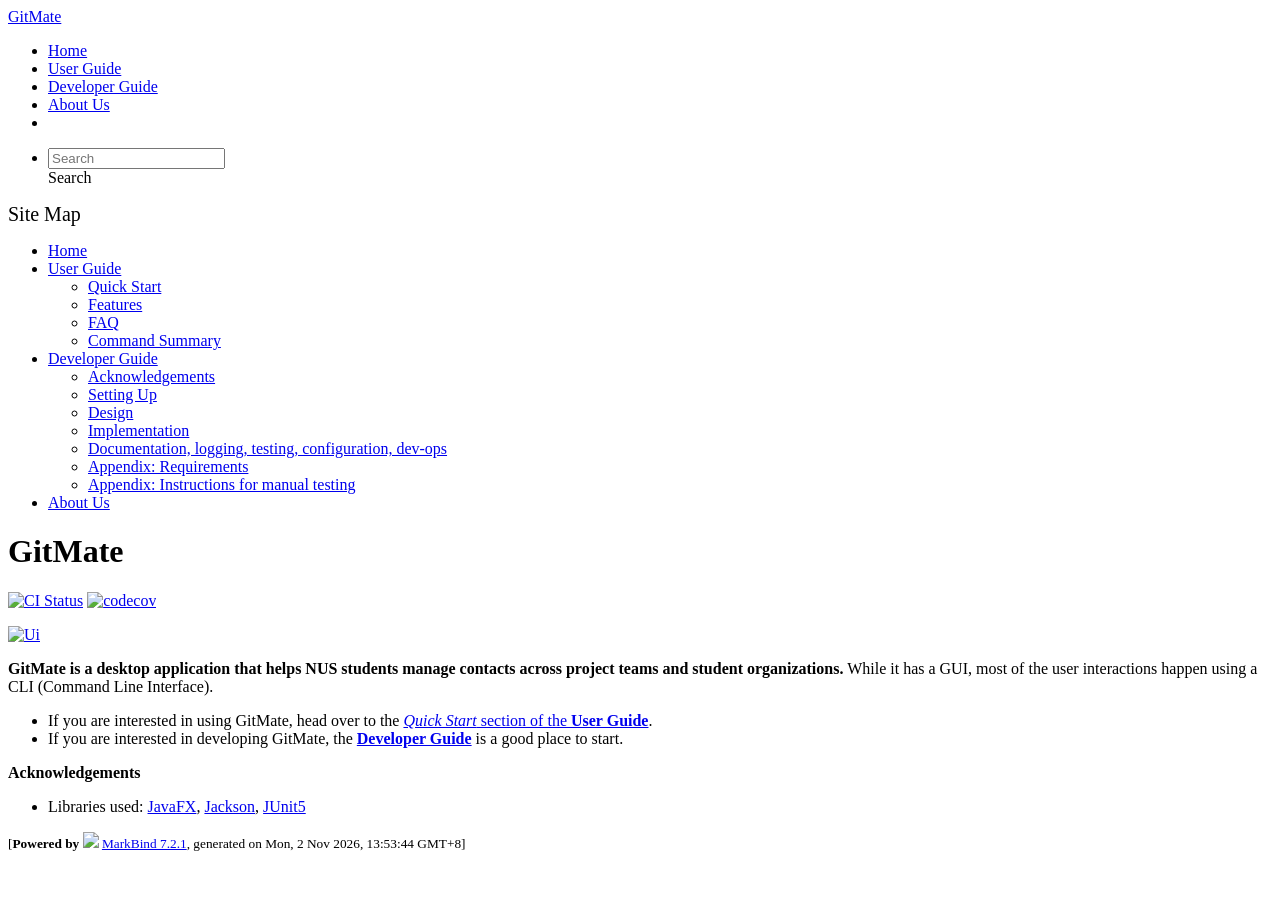
==== index.html @ 184c8293 "deploy: f67b74d1d43e4e8478174401a5c3858c0337439a" ====
<!DOCTYPE html>
<html data-dark-mode="false" data-code-theme="light">
<head>
    <script src="/tp/markbind/js/theme-manager.js"></script>
    <meta charset="utf-8">
    <meta http-equiv="X-UA-Compatible" content="IE=edge">
    <meta name="generator" content="MarkBind 7.2.1">
    <meta name="viewport" content="width=device-width, initial-scale=1"><title>GitMate</title> <link rel="stylesheet" href="/tp/markbind/css/bootstrap.min.css"> <link rel="stylesheet" href="/tp/markbind/fontawesome/css/all.min.css"> <link rel="stylesheet" href="/tp/markbind/glyphicons/css/bootstrap-glyphicons.min.css">
    
    
    <link rel="stylesheet" id="markbind-highlight-light" href="/tp/markbind/css/codeblock-light.min.css">
    <link rel="stylesheet" id="markbind-highlight-dark" href="/tp/markbind/css/codeblock-dark.min.css">
    <script src="/tp/markbind/js/code-theme.js"></script><link rel="stylesheet" href="/tp/markbind/css/markbind.min.css"><link rel="stylesheet" href="/tp/plugins/markbind-plugin-anchors/markbind-plugin-anchors.css"><link rel="stylesheet" href="/tp/plugins/markbind-plugin-tree/markbind-plugin-tree.css">
    
  <link rel="stylesheet" href="/tp/stylesheets/main.css">
<link rel="icon" href="/tp/images/SeEduLogo.png"></head>
<script>
  const baseUrl = '/tp'
</script>
<body 
   
  data-code-theme="light">
<div id="app"><!--[--><header sticky><div data-v-94b60ff6><nav class="navbar navbar-expand-md d-print-none navbar-dark bg-dark" data-v-94b60ff6><div class="container-fluid" data-v-94b60ff6><div class="navbar-left" data-v-94b60ff6><!--[--><a href="/tp/index.html" title="Home" class="navbar-brand">GitMate</a><!--]--></div><div class="navbar-default" data-v-94b60ff6><ul class="navbar-nav me-auto mt-2 mt-lg-0" data-v-94b60ff6><!--[--> <li><a href="/tp/index.html" class="nav-link">Home</a></li> <li><a href="/tp/UserGuide.html" class="nav-link">User Guide</a></li> <li><a href="/tp/DeveloperGuide.html" class="nav-link">Developer Guide</a></li> <li><a href="/tp/AboutUs.html" class="nav-link">About Us</a></li> <li><a href="https://github.com/AY2627S1-CS2103T-T16-4/tp" target="_blank" class="nav-link"><span><span aria-hidden="true" class="fab fa-github"></span></span></a></li> <!--]--></ul></div><div class="navbar-right" data-v-94b60ff6><ul class="navbar-nav" data-v-94b60ff6><!--[--><li><form class="navbar-form"><div style="position:relative;" class="dropdown" data-v-103d5c4e><!--[--><input value="" data-bs-toggle="dropdown" type="text" class="form-control" placeholder="Search" autocomplete="off" data-v-103d5c4e><div class="form-control placeholder-div-hidden" data-v-103d5c4e>Search</div><!--]--><ul class="dropdown-menu search-dropdown-menu dropdown-menu-hidden dropdown-menu-end" data-v-103d5c4e><!--[--><!--]--></ul></div></form></li><!--]--></ul><!----></div></div></nav><div style="display:none;" class="lower-navbar-container" data-v-94b60ff6><!--[--><!----><!----><!--]--></div></div></header> <div id="flex-body"><nav id="site-nav" data-v-6b1b63d2><!--[--><div class="site-nav-top"><div class="fw-bold mb-2" style="font-size:1.25rem;">Site Map</div></div> <div class="nav-component slim-scroll"><div class="site-nav-root"><!--[--><ul class="site-nav-list site-nav-list-root" data-v-6b1b63d2><!--[--><li><div class="site-nav-default-list-item site-nav-list-item-0" onclick="handleSiteNavClick(this)"><a href="/tp/index.html">Home</a></div></li> <li><div class="site-nav-default-list-item site-nav-list-item-0" onclick="handleSiteNavClick(this)"><a href="/tp/UserGuide.html">User Guide</a> <div class="site-nav-dropdown-btn-container"><i class="site-nav-dropdown-btn-icon site-nav-rotate-icon" onclick="handleSiteNavClick(this.parentNode.parentNode, false); event.stopPropagation();"><span class="glyphicon glyphicon-menu-down" aria-hidden="true"></span></i></div></div><ul class="site-nav-dropdown-container site-nav-dropdown-container-open site-nav-list"><li><div class="site-nav-default-list-item site-nav-list-item-1" onclick="handleSiteNavClick(this)"><a href="/tp/UserGuide.html#quick-start">Quick Start</a></div></li> <li><div class="site-nav-default-list-item site-nav-list-item-1" onclick="handleSiteNavClick(this)"><a href="/tp/UserGuide.html#features">Features</a></div></li> <li><div class="site-nav-default-list-item site-nav-list-item-1" onclick="handleSiteNavClick(this)"><a href="/tp/UserGuide.html#faq">FAQ</a></div></li> <li><div class="site-nav-default-list-item site-nav-list-item-1" onclick="handleSiteNavClick(this)"><a href="/tp/UserGuide.html#command-summary">Command Summary</a></div></li></ul></li> <li><div class="site-nav-default-list-item site-nav-list-item-0" onclick="handleSiteNavClick(this)"><a href="/tp/DeveloperGuide.html">Developer Guide</a> <div class="site-nav-dropdown-btn-container"><i class="site-nav-dropdown-btn-icon site-nav-rotate-icon" onclick="handleSiteNavClick(this.parentNode.parentNode, false); event.stopPropagation();"><span class="glyphicon glyphicon-menu-down" aria-hidden="true"></span></i></div></div><ul class="site-nav-dropdown-container site-nav-dropdown-container-open site-nav-list"><li><div class="site-nav-default-list-item site-nav-list-item-1" onclick="handleSiteNavClick(this)"><a href="/tp/DeveloperGuide.html#acknowledgements">Acknowledgements</a></div></li> <li><div class="site-nav-default-list-item site-nav-list-item-1" onclick="handleSiteNavClick(this)"><a href="/tp/DeveloperGuide.html#setting-up-getting-started">Setting Up</a></div></li> <li><div class="site-nav-default-list-item site-nav-list-item-1" onclick="handleSiteNavClick(this)"><a href="/tp/DeveloperGuide.html#design">Design</a></div></li> <li><div class="site-nav-default-list-item site-nav-list-item-1" onclick="handleSiteNavClick(this)"><a href="/tp/DeveloperGuide.html#implementation">Implementation</a></div></li> <li><div class="site-nav-default-list-item site-nav-list-item-1" onclick="handleSiteNavClick(this)"><a href="/tp/DeveloperGuide.html#documentation-logging-testing-configuration-dev-ops">Documentation, logging, testing, configuration, dev-ops</a></div></li> <li><div class="site-nav-default-list-item site-nav-list-item-1" onclick="handleSiteNavClick(this)"><a href="/tp/DeveloperGuide.html#appendix-requirements">Appendix: Requirements</a></div></li> <li><div class="site-nav-default-list-item site-nav-list-item-1" onclick="handleSiteNavClick(this)"><a href="/tp/DeveloperGuide.html#appendix-instructions-for-manual-testing">Appendix: Instructions for manual testing</a></div></li></ul></li> <li><div class="site-nav-default-list-item site-nav-list-item-0" onclick="handleSiteNavClick(this)"><a href="/tp/AboutUs.html">About Us</a></div></li><!--]--><!--v-if--></ul><!--]--></div></div><!--]--><!--v-if--></nav> <div id="content-wrapper"><h1 id="gitmate">GitMate<a class="fa fa-anchor" href="#gitmate" onclick="event.stopPropagation()"></a></h1> <p><a href="https://github.com/AY2627S1-CS2103T-T16-4/tp/actions"><img src="https://github.com/AY2627S1-CS2103T-T16-4/tp/workflows/Java%20CI/badge.svg" alt="CI Status" class="img-fluid"></a> <a href="https://codecov.io/gh/AY2627S1-CS2103T-T16-4/tp"><img src="https://codecov.io/gh/AY2627S1-CS2103T-T16-4/tp/branch/master/graph/badge.svg" alt="codecov" class="img-fluid"></a></p> <p><a href="/tp/images/Ui.png" target="_self"><img src="/tp/images/Ui.png" alt="Ui" class="img-fluid"></a></p> <p><strong>GitMate is a desktop application that helps NUS students manage contacts across project teams and student organizations.</strong> While it has a GUI, most of the user interactions happen using a CLI (Command Line Interface).</p> <ul><li>If you are interested in using GitMate, head over to the <a href="/tp/UserGuide.html#quick-start"><em>Quick Start</em> section of the <strong>User Guide</strong></a>.</li> <li>If you are interested in developing GitMate, the <a href="/tp/DeveloperGuide.html"><strong>Developer Guide</strong></a> is a good place to start.</li></ul> <p><strong>Acknowledgements</strong></p> <ul><li>Libraries used: <a href="https://openjfx.io/">JavaFX</a>, <a href="https://github.com/FasterXML/jackson">Jackson</a>, <a href="https://github.com/junit-team/junit5">JUnit5</a></li></ul></div> <nav id="page-nav" data-v-6b1b63d2><!--[--><div class="nav-component slim-scroll"></div><!--]--><!--v-if--></nav> <div class="scroll-top-button fa-lg d-print-none" style="display:none;bottom:2%;right:2%;position:fixed;" aria-hidden="true"><!--[--><i class="fas fa-arrow-circle-up"></i><!--]--></div></div> <footer><div class="text-center"><small>[<span><strong>Powered by</strong></span> <img src="https://markbind.org/favicon.ico" width="30"> <a href="https://markbind.org/">MarkBind 7.2.1</a>, generated on Mon, 2 Nov 2026, 13:53:44 GMT+8]</small></div></footer><!--]--></div>
</body><script src="/tp/markbind/js/bootstrap-utility.min.js"></script>
<script src="/tp/markbind/js/polyfill.min.js"></script>
<script src="/tp/markbind/js/vue.global.prod.min.js"></script>
<script src="/tp/markbind/js/markbind.min.js"></script>
<script src="index.page-vue-render.js"></script>
<script>
  MarkBind.setupWithSearch()
</script>
</html>
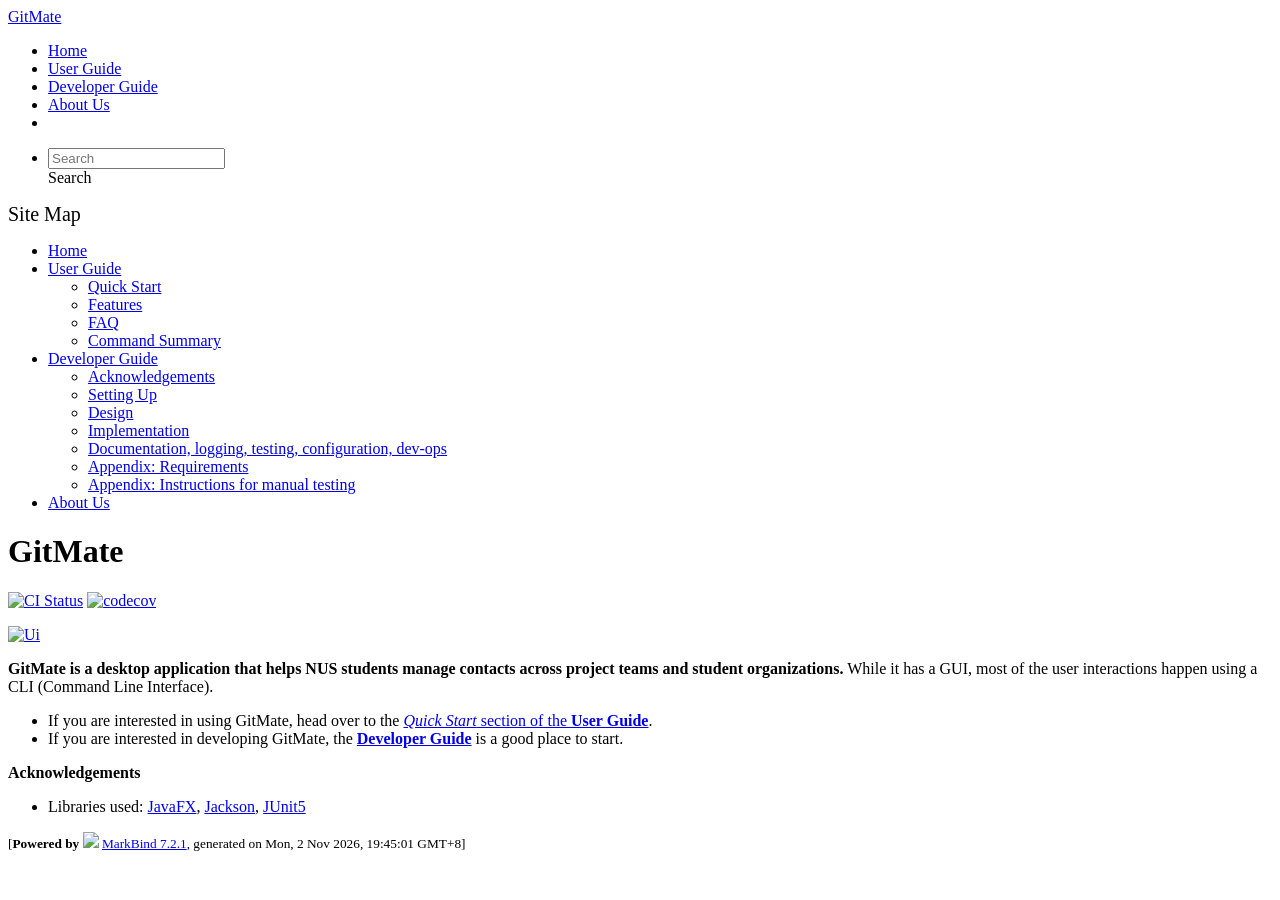
==== commit 4728235d: "deploy: c5f0e4884af47a448e5238f2078e79f22033ce1d" ====
--- a/index.html
+++ b/index.html
@@ -20,7 +20,7 @@
 <body 
    
   data-code-theme="light">
-<div id="app"><!--[--><header sticky><div data-v-94b60ff6><nav class="navbar navbar-expand-md d-print-none navbar-dark bg-dark" data-v-94b60ff6><div class="container-fluid" data-v-94b60ff6><div class="navbar-left" data-v-94b60ff6><!--[--><a href="/tp/index.html" title="Home" class="navbar-brand">GitMate</a><!--]--></div><div class="navbar-default" data-v-94b60ff6><ul class="navbar-nav me-auto mt-2 mt-lg-0" data-v-94b60ff6><!--[--> <li><a href="/tp/index.html" class="nav-link">Home</a></li> <li><a href="/tp/UserGuide.html" class="nav-link">User Guide</a></li> <li><a href="/tp/DeveloperGuide.html" class="nav-link">Developer Guide</a></li> <li><a href="/tp/AboutUs.html" class="nav-link">About Us</a></li> <li><a href="https://github.com/AY2627S1-CS2103T-T16-4/tp" target="_blank" class="nav-link"><span><span aria-hidden="true" class="fab fa-github"></span></span></a></li> <!--]--></ul></div><div class="navbar-right" data-v-94b60ff6><ul class="navbar-nav" data-v-94b60ff6><!--[--><li><form class="navbar-form"><div style="position:relative;" class="dropdown" data-v-103d5c4e><!--[--><input value="" data-bs-toggle="dropdown" type="text" class="form-control" placeholder="Search" autocomplete="off" data-v-103d5c4e><div class="form-control placeholder-div-hidden" data-v-103d5c4e>Search</div><!--]--><ul class="dropdown-menu search-dropdown-menu dropdown-menu-hidden dropdown-menu-end" data-v-103d5c4e><!--[--><!--]--></ul></div></form></li><!--]--></ul><!----></div></div></nav><div style="display:none;" class="lower-navbar-container" data-v-94b60ff6><!--[--><!----><!----><!--]--></div></div></header> <div id="flex-body"><nav id="site-nav" data-v-6b1b63d2><!--[--><div class="site-nav-top"><div class="fw-bold mb-2" style="font-size:1.25rem;">Site Map</div></div> <div class="nav-component slim-scroll"><div class="site-nav-root"><!--[--><ul class="site-nav-list site-nav-list-root" data-v-6b1b63d2><!--[--><li><div class="site-nav-default-list-item site-nav-list-item-0" onclick="handleSiteNavClick(this)"><a href="/tp/index.html">Home</a></div></li> <li><div class="site-nav-default-list-item site-nav-list-item-0" onclick="handleSiteNavClick(this)"><a href="/tp/UserGuide.html">User Guide</a> <div class="site-nav-dropdown-btn-container"><i class="site-nav-dropdown-btn-icon site-nav-rotate-icon" onclick="handleSiteNavClick(this.parentNode.parentNode, false); event.stopPropagation();"><span class="glyphicon glyphicon-menu-down" aria-hidden="true"></span></i></div></div><ul class="site-nav-dropdown-container site-nav-dropdown-container-open site-nav-list"><li><div class="site-nav-default-list-item site-nav-list-item-1" onclick="handleSiteNavClick(this)"><a href="/tp/UserGuide.html#quick-start">Quick Start</a></div></li> <li><div class="site-nav-default-list-item site-nav-list-item-1" onclick="handleSiteNavClick(this)"><a href="/tp/UserGuide.html#features">Features</a></div></li> <li><div class="site-nav-default-list-item site-nav-list-item-1" onclick="handleSiteNavClick(this)"><a href="/tp/UserGuide.html#faq">FAQ</a></div></li> <li><div class="site-nav-default-list-item site-nav-list-item-1" onclick="handleSiteNavClick(this)"><a href="/tp/UserGuide.html#command-summary">Command Summary</a></div></li></ul></li> <li><div class="site-nav-default-list-item site-nav-list-item-0" onclick="handleSiteNavClick(this)"><a href="/tp/DeveloperGuide.html">Developer Guide</a> <div class="site-nav-dropdown-btn-container"><i class="site-nav-dropdown-btn-icon site-nav-rotate-icon" onclick="handleSiteNavClick(this.parentNode.parentNode, false); event.stopPropagation();"><span class="glyphicon glyphicon-menu-down" aria-hidden="true"></span></i></div></div><ul class="site-nav-dropdown-container site-nav-dropdown-container-open site-nav-list"><li><div class="site-nav-default-list-item site-nav-list-item-1" onclick="handleSiteNavClick(this)"><a href="/tp/DeveloperGuide.html#acknowledgements">Acknowledgements</a></div></li> <li><div class="site-nav-default-list-item site-nav-list-item-1" onclick="handleSiteNavClick(this)"><a href="/tp/DeveloperGuide.html#setting-up-getting-started">Setting Up</a></div></li> <li><div class="site-nav-default-list-item site-nav-list-item-1" onclick="handleSiteNavClick(this)"><a href="/tp/DeveloperGuide.html#design">Design</a></div></li> <li><div class="site-nav-default-list-item site-nav-list-item-1" onclick="handleSiteNavClick(this)"><a href="/tp/DeveloperGuide.html#implementation">Implementation</a></div></li> <li><div class="site-nav-default-list-item site-nav-list-item-1" onclick="handleSiteNavClick(this)"><a href="/tp/DeveloperGuide.html#documentation-logging-testing-configuration-dev-ops">Documentation, logging, testing, configuration, dev-ops</a></div></li> <li><div class="site-nav-default-list-item site-nav-list-item-1" onclick="handleSiteNavClick(this)"><a href="/tp/DeveloperGuide.html#appendix-requirements">Appendix: Requirements</a></div></li> <li><div class="site-nav-default-list-item site-nav-list-item-1" onclick="handleSiteNavClick(this)"><a href="/tp/DeveloperGuide.html#appendix-instructions-for-manual-testing">Appendix: Instructions for manual testing</a></div></li></ul></li> <li><div class="site-nav-default-list-item site-nav-list-item-0" onclick="handleSiteNavClick(this)"><a href="/tp/AboutUs.html">About Us</a></div></li><!--]--><!--v-if--></ul><!--]--></div></div><!--]--><!--v-if--></nav> <div id="content-wrapper"><h1 id="gitmate">GitMate<a class="fa fa-anchor" href="#gitmate" onclick="event.stopPropagation()"></a></h1> <p><a href="https://github.com/AY2627S1-CS2103T-T16-4/tp/actions"><img src="https://github.com/AY2627S1-CS2103T-T16-4/tp/workflows/Java%20CI/badge.svg" alt="CI Status" class="img-fluid"></a> <a href="https://codecov.io/gh/AY2627S1-CS2103T-T16-4/tp"><img src="https://codecov.io/gh/AY2627S1-CS2103T-T16-4/tp/branch/master/graph/badge.svg" alt="codecov" class="img-fluid"></a></p> <p><a href="/tp/images/Ui.png" target="_self"><img src="/tp/images/Ui.png" alt="Ui" class="img-fluid"></a></p> <p><strong>GitMate is a desktop application that helps NUS students manage contacts across project teams and student organizations.</strong> While it has a GUI, most of the user interactions happen using a CLI (Command Line Interface).</p> <ul><li>If you are interested in using GitMate, head over to the <a href="/tp/UserGuide.html#quick-start"><em>Quick Start</em> section of the <strong>User Guide</strong></a>.</li> <li>If you are interested in developing GitMate, the <a href="/tp/DeveloperGuide.html"><strong>Developer Guide</strong></a> is a good place to start.</li></ul> <p><strong>Acknowledgements</strong></p> <ul><li>Libraries used: <a href="https://openjfx.io/">JavaFX</a>, <a href="https://github.com/FasterXML/jackson">Jackson</a>, <a href="https://github.com/junit-team/junit5">JUnit5</a></li></ul></div> <nav id="page-nav" data-v-6b1b63d2><!--[--><div class="nav-component slim-scroll"></div><!--]--><!--v-if--></nav> <div class="scroll-top-button fa-lg d-print-none" style="display:none;bottom:2%;right:2%;position:fixed;" aria-hidden="true"><!--[--><i class="fas fa-arrow-circle-up"></i><!--]--></div></div> <footer><div class="text-center"><small>[<span><strong>Powered by</strong></span> <img src="https://markbind.org/favicon.ico" width="30"> <a href="https://markbind.org/">MarkBind 7.2.1</a>, generated on Mon, 2 Nov 2026, 13:53:44 GMT+8]</small></div></footer><!--]--></div>
+<div id="app"><!--[--><header sticky><div data-v-94b60ff6><nav class="navbar navbar-expand-md d-print-none navbar-dark bg-dark" data-v-94b60ff6><div class="container-fluid" data-v-94b60ff6><div class="navbar-left" data-v-94b60ff6><!--[--><a href="/tp/index.html" title="Home" class="navbar-brand">GitMate</a><!--]--></div><div class="navbar-default" data-v-94b60ff6><ul class="navbar-nav me-auto mt-2 mt-lg-0" data-v-94b60ff6><!--[--> <li><a href="/tp/index.html" class="nav-link">Home</a></li> <li><a href="/tp/UserGuide.html" class="nav-link">User Guide</a></li> <li><a href="/tp/DeveloperGuide.html" class="nav-link">Developer Guide</a></li> <li><a href="/tp/AboutUs.html" class="nav-link">About Us</a></li> <li><a href="https://github.com/AY2627S1-CS2103T-T16-4/tp" target="_blank" class="nav-link"><span><span aria-hidden="true" class="fab fa-github"></span></span></a></li> <!--]--></ul></div><div class="navbar-right" data-v-94b60ff6><ul class="navbar-nav" data-v-94b60ff6><!--[--><li><form class="navbar-form"><div style="position:relative;" class="dropdown" data-v-103d5c4e><!--[--><input value="" data-bs-toggle="dropdown" type="text" class="form-control" placeholder="Search" autocomplete="off" data-v-103d5c4e><div class="form-control placeholder-div-hidden" data-v-103d5c4e>Search</div><!--]--><ul class="dropdown-menu search-dropdown-menu dropdown-menu-hidden dropdown-menu-end" data-v-103d5c4e><!--[--><!--]--></ul></div></form></li><!--]--></ul><!----></div></div></nav><div style="display:none;" class="lower-navbar-container" data-v-94b60ff6><!--[--><!----><!----><!--]--></div></div></header> <div id="flex-body"><nav id="site-nav" data-v-6b1b63d2><!--[--><div class="site-nav-top"><div class="fw-bold mb-2" style="font-size:1.25rem;">Site Map</div></div> <div class="nav-component slim-scroll"><div class="site-nav-root"><!--[--><ul class="site-nav-list site-nav-list-root" data-v-6b1b63d2><!--[--><li><div class="site-nav-default-list-item site-nav-list-item-0" onclick="handleSiteNavClick(this)"><a href="/tp/index.html">Home</a></div></li> <li><div class="site-nav-default-list-item site-nav-list-item-0" onclick="handleSiteNavClick(this)"><a href="/tp/UserGuide.html">User Guide</a> <div class="site-nav-dropdown-btn-container"><i class="site-nav-dropdown-btn-icon site-nav-rotate-icon" onclick="handleSiteNavClick(this.parentNode.parentNode, false); event.stopPropagation();"><span class="glyphicon glyphicon-menu-down" aria-hidden="true"></span></i></div></div><ul class="site-nav-dropdown-container site-nav-dropdown-container-open site-nav-list"><li><div class="site-nav-default-list-item site-nav-list-item-1" onclick="handleSiteNavClick(this)"><a href="/tp/UserGuide.html#quick-start">Quick Start</a></div></li> <li><div class="site-nav-default-list-item site-nav-list-item-1" onclick="handleSiteNavClick(this)"><a href="/tp/UserGuide.html#features">Features</a></div></li> <li><div class="site-nav-default-list-item site-nav-list-item-1" onclick="handleSiteNavClick(this)"><a href="/tp/UserGuide.html#faq">FAQ</a></div></li> <li><div class="site-nav-default-list-item site-nav-list-item-1" onclick="handleSiteNavClick(this)"><a href="/tp/UserGuide.html#command-summary">Command Summary</a></div></li></ul></li> <li><div class="site-nav-default-list-item site-nav-list-item-0" onclick="handleSiteNavClick(this)"><a href="/tp/DeveloperGuide.html">Developer Guide</a> <div class="site-nav-dropdown-btn-container"><i class="site-nav-dropdown-btn-icon site-nav-rotate-icon" onclick="handleSiteNavClick(this.parentNode.parentNode, false); event.stopPropagation();"><span class="glyphicon glyphicon-menu-down" aria-hidden="true"></span></i></div></div><ul class="site-nav-dropdown-container site-nav-dropdown-container-open site-nav-list"><li><div class="site-nav-default-list-item site-nav-list-item-1" onclick="handleSiteNavClick(this)"><a href="/tp/DeveloperGuide.html#acknowledgements">Acknowledgements</a></div></li> <li><div class="site-nav-default-list-item site-nav-list-item-1" onclick="handleSiteNavClick(this)"><a href="/tp/DeveloperGuide.html#setting-up-getting-started">Setting Up</a></div></li> <li><div class="site-nav-default-list-item site-nav-list-item-1" onclick="handleSiteNavClick(this)"><a href="/tp/DeveloperGuide.html#design">Design</a></div></li> <li><div class="site-nav-default-list-item site-nav-list-item-1" onclick="handleSiteNavClick(this)"><a href="/tp/DeveloperGuide.html#implementation">Implementation</a></div></li> <li><div class="site-nav-default-list-item site-nav-list-item-1" onclick="handleSiteNavClick(this)"><a href="/tp/DeveloperGuide.html#documentation-logging-testing-configuration-dev-ops">Documentation, logging, testing, configuration, dev-ops</a></div></li> <li><div class="site-nav-default-list-item site-nav-list-item-1" onclick="handleSiteNavClick(this)"><a href="/tp/DeveloperGuide.html#appendix-requirements">Appendix: Requirements</a></div></li> <li><div class="site-nav-default-list-item site-nav-list-item-1" onclick="handleSiteNavClick(this)"><a href="/tp/DeveloperGuide.html#appendix-instructions-for-manual-testing">Appendix: Instructions for manual testing</a></div></li></ul></li> <li><div class="site-nav-default-list-item site-nav-list-item-0" onclick="handleSiteNavClick(this)"><a href="/tp/AboutUs.html">About Us</a></div></li><!--]--><!--v-if--></ul><!--]--></div></div><!--]--><!--v-if--></nav> <div id="content-wrapper"><h1 id="gitmate">GitMate<a class="fa fa-anchor" href="#gitmate" onclick="event.stopPropagation()"></a></h1> <p><a href="https://github.com/AY2627S1-CS2103T-T16-4/tp/actions"><img src="https://github.com/AY2627S1-CS2103T-T16-4/tp/workflows/Java%20CI/badge.svg" alt="CI Status" class="img-fluid"></a> <a href="https://codecov.io/gh/AY2627S1-CS2103T-T16-4/tp"><img src="https://codecov.io/gh/AY2627S1-CS2103T-T16-4/tp/branch/master/graph/badge.svg" alt="codecov" class="img-fluid"></a></p> <p><a href="/tp/images/Ui.png" target="_self"><img src="/tp/images/Ui.png" alt="Ui" class="img-fluid"></a></p> <p><strong>GitMate is a desktop application that helps NUS students manage contacts across project teams and student organizations.</strong> While it has a GUI, most of the user interactions happen using a CLI (Command Line Interface).</p> <ul><li>If you are interested in using GitMate, head over to the <a href="/tp/UserGuide.html#quick-start"><em>Quick Start</em> section of the <strong>User Guide</strong></a>.</li> <li>If you are interested in developing GitMate, the <a href="/tp/DeveloperGuide.html"><strong>Developer Guide</strong></a> is a good place to start.</li></ul> <p><strong>Acknowledgements</strong></p> <ul><li>Libraries used: <a href="https://openjfx.io/">JavaFX</a>, <a href="https://github.com/FasterXML/jackson">Jackson</a>, <a href="https://github.com/junit-team/junit5">JUnit5</a></li></ul></div> <nav id="page-nav" data-v-6b1b63d2><!--[--><div class="nav-component slim-scroll"></div><!--]--><!--v-if--></nav> <div class="scroll-top-button fa-lg d-print-none" style="display:none;bottom:2%;right:2%;position:fixed;" aria-hidden="true"><!--[--><i class="fas fa-arrow-circle-up"></i><!--]--></div></div> <footer><div class="text-center"><small>[<span><strong>Powered by</strong></span> <img src="https://markbind.org/favicon.ico" width="30"> <a href="https://markbind.org/">MarkBind 7.2.1</a>, generated on Mon, 2 Nov 2026, 19:45:01 GMT+8]</small></div></footer><!--]--></div>
 </body><script src="/tp/markbind/js/bootstrap-utility.min.js"></script>
 <script src="/tp/markbind/js/polyfill.min.js"></script>
 <script src="/tp/markbind/js/vue.global.prod.min.js"></script>
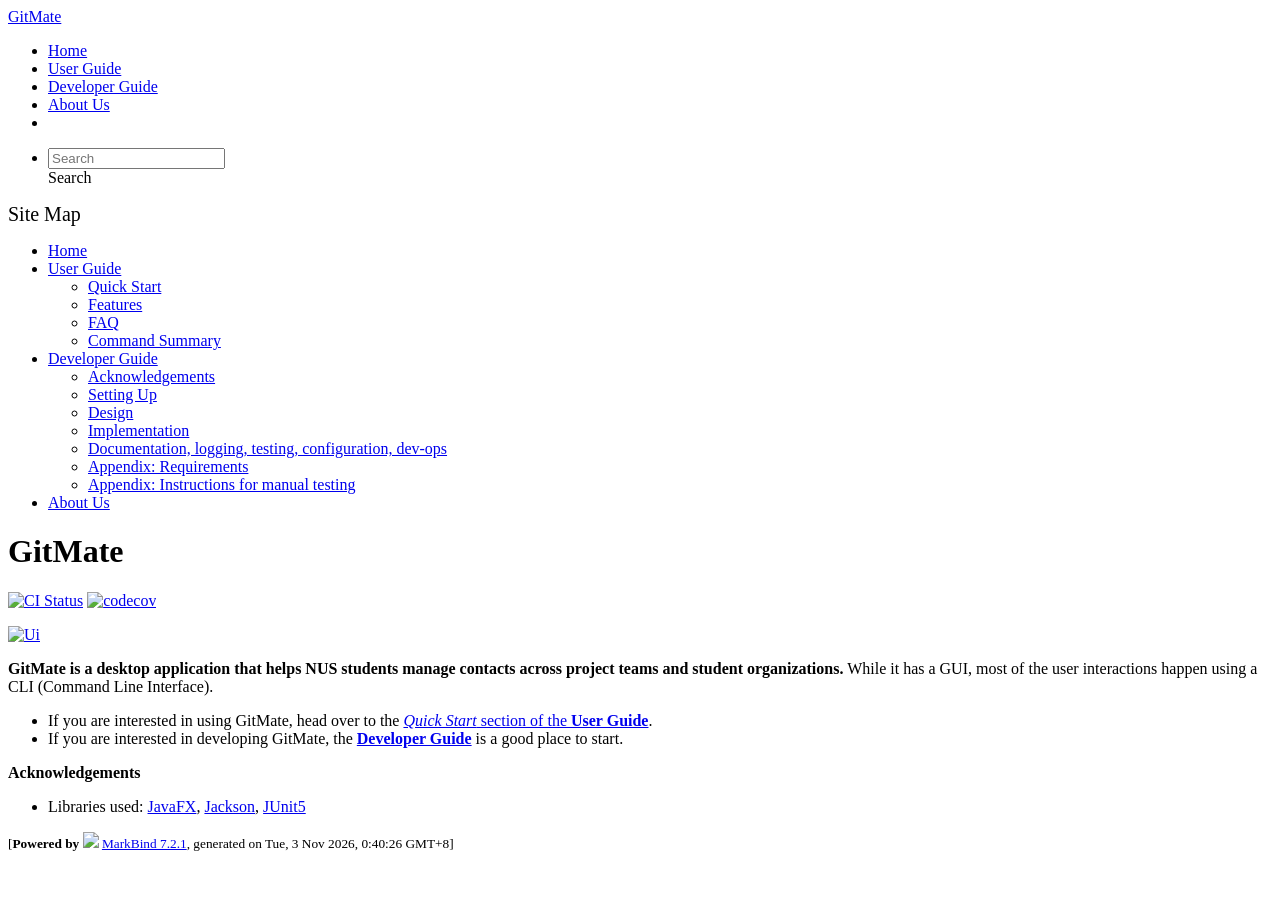
==== commit e7dac0a0: "deploy: 4b5e700a01b731737321d030255af6773005391c" ====
--- a/index.html
+++ b/index.html
@@ -20,7 +20,7 @@
 <body 
    
   data-code-theme="light">
-<div id="app"><!--[--><header sticky><div data-v-94b60ff6><nav class="navbar navbar-expand-md d-print-none navbar-dark bg-dark" data-v-94b60ff6><div class="container-fluid" data-v-94b60ff6><div class="navbar-left" data-v-94b60ff6><!--[--><a href="/tp/index.html" title="Home" class="navbar-brand">GitMate</a><!--]--></div><div class="navbar-default" data-v-94b60ff6><ul class="navbar-nav me-auto mt-2 mt-lg-0" data-v-94b60ff6><!--[--> <li><a href="/tp/index.html" class="nav-link">Home</a></li> <li><a href="/tp/UserGuide.html" class="nav-link">User Guide</a></li> <li><a href="/tp/DeveloperGuide.html" class="nav-link">Developer Guide</a></li> <li><a href="/tp/AboutUs.html" class="nav-link">About Us</a></li> <li><a href="https://github.com/AY2627S1-CS2103T-T16-4/tp" target="_blank" class="nav-link"><span><span aria-hidden="true" class="fab fa-github"></span></span></a></li> <!--]--></ul></div><div class="navbar-right" data-v-94b60ff6><ul class="navbar-nav" data-v-94b60ff6><!--[--><li><form class="navbar-form"><div style="position:relative;" class="dropdown" data-v-103d5c4e><!--[--><input value="" data-bs-toggle="dropdown" type="text" class="form-control" placeholder="Search" autocomplete="off" data-v-103d5c4e><div class="form-control placeholder-div-hidden" data-v-103d5c4e>Search</div><!--]--><ul class="dropdown-menu search-dropdown-menu dropdown-menu-hidden dropdown-menu-end" data-v-103d5c4e><!--[--><!--]--></ul></div></form></li><!--]--></ul><!----></div></div></nav><div style="display:none;" class="lower-navbar-container" data-v-94b60ff6><!--[--><!----><!----><!--]--></div></div></header> <div id="flex-body"><nav id="site-nav" data-v-6b1b63d2><!--[--><div class="site-nav-top"><div class="fw-bold mb-2" style="font-size:1.25rem;">Site Map</div></div> <div class="nav-component slim-scroll"><div class="site-nav-root"><!--[--><ul class="site-nav-list site-nav-list-root" data-v-6b1b63d2><!--[--><li><div class="site-nav-default-list-item site-nav-list-item-0" onclick="handleSiteNavClick(this)"><a href="/tp/index.html">Home</a></div></li> <li><div class="site-nav-default-list-item site-nav-list-item-0" onclick="handleSiteNavClick(this)"><a href="/tp/UserGuide.html">User Guide</a> <div class="site-nav-dropdown-btn-container"><i class="site-nav-dropdown-btn-icon site-nav-rotate-icon" onclick="handleSiteNavClick(this.parentNode.parentNode, false); event.stopPropagation();"><span class="glyphicon glyphicon-menu-down" aria-hidden="true"></span></i></div></div><ul class="site-nav-dropdown-container site-nav-dropdown-container-open site-nav-list"><li><div class="site-nav-default-list-item site-nav-list-item-1" onclick="handleSiteNavClick(this)"><a href="/tp/UserGuide.html#quick-start">Quick Start</a></div></li> <li><div class="site-nav-default-list-item site-nav-list-item-1" onclick="handleSiteNavClick(this)"><a href="/tp/UserGuide.html#features">Features</a></div></li> <li><div class="site-nav-default-list-item site-nav-list-item-1" onclick="handleSiteNavClick(this)"><a href="/tp/UserGuide.html#faq">FAQ</a></div></li> <li><div class="site-nav-default-list-item site-nav-list-item-1" onclick="handleSiteNavClick(this)"><a href="/tp/UserGuide.html#command-summary">Command Summary</a></div></li></ul></li> <li><div class="site-nav-default-list-item site-nav-list-item-0" onclick="handleSiteNavClick(this)"><a href="/tp/DeveloperGuide.html">Developer Guide</a> <div class="site-nav-dropdown-btn-container"><i class="site-nav-dropdown-btn-icon site-nav-rotate-icon" onclick="handleSiteNavClick(this.parentNode.parentNode, false); event.stopPropagation();"><span class="glyphicon glyphicon-menu-down" aria-hidden="true"></span></i></div></div><ul class="site-nav-dropdown-container site-nav-dropdown-container-open site-nav-list"><li><div class="site-nav-default-list-item site-nav-list-item-1" onclick="handleSiteNavClick(this)"><a href="/tp/DeveloperGuide.html#acknowledgements">Acknowledgements</a></div></li> <li><div class="site-nav-default-list-item site-nav-list-item-1" onclick="handleSiteNavClick(this)"><a href="/tp/DeveloperGuide.html#setting-up-getting-started">Setting Up</a></div></li> <li><div class="site-nav-default-list-item site-nav-list-item-1" onclick="handleSiteNavClick(this)"><a href="/tp/DeveloperGuide.html#design">Design</a></div></li> <li><div class="site-nav-default-list-item site-nav-list-item-1" onclick="handleSiteNavClick(this)"><a href="/tp/DeveloperGuide.html#implementation">Implementation</a></div></li> <li><div class="site-nav-default-list-item site-nav-list-item-1" onclick="handleSiteNavClick(this)"><a href="/tp/DeveloperGuide.html#documentation-logging-testing-configuration-dev-ops">Documentation, logging, testing, configuration, dev-ops</a></div></li> <li><div class="site-nav-default-list-item site-nav-list-item-1" onclick="handleSiteNavClick(this)"><a href="/tp/DeveloperGuide.html#appendix-requirements">Appendix: Requirements</a></div></li> <li><div class="site-nav-default-list-item site-nav-list-item-1" onclick="handleSiteNavClick(this)"><a href="/tp/DeveloperGuide.html#appendix-instructions-for-manual-testing">Appendix: Instructions for manual testing</a></div></li></ul></li> <li><div class="site-nav-default-list-item site-nav-list-item-0" onclick="handleSiteNavClick(this)"><a href="/tp/AboutUs.html">About Us</a></div></li><!--]--><!--v-if--></ul><!--]--></div></div><!--]--><!--v-if--></nav> <div id="content-wrapper"><h1 id="gitmate">GitMate<a class="fa fa-anchor" href="#gitmate" onclick="event.stopPropagation()"></a></h1> <p><a href="https://github.com/AY2627S1-CS2103T-T16-4/tp/actions"><img src="https://github.com/AY2627S1-CS2103T-T16-4/tp/workflows/Java%20CI/badge.svg" alt="CI Status" class="img-fluid"></a> <a href="https://codecov.io/gh/AY2627S1-CS2103T-T16-4/tp"><img src="https://codecov.io/gh/AY2627S1-CS2103T-T16-4/tp/branch/master/graph/badge.svg" alt="codecov" class="img-fluid"></a></p> <p><a href="/tp/images/Ui.png" target="_self"><img src="/tp/images/Ui.png" alt="Ui" class="img-fluid"></a></p> <p><strong>GitMate is a desktop application that helps NUS students manage contacts across project teams and student organizations.</strong> While it has a GUI, most of the user interactions happen using a CLI (Command Line Interface).</p> <ul><li>If you are interested in using GitMate, head over to the <a href="/tp/UserGuide.html#quick-start"><em>Quick Start</em> section of the <strong>User Guide</strong></a>.</li> <li>If you are interested in developing GitMate, the <a href="/tp/DeveloperGuide.html"><strong>Developer Guide</strong></a> is a good place to start.</li></ul> <p><strong>Acknowledgements</strong></p> <ul><li>Libraries used: <a href="https://openjfx.io/">JavaFX</a>, <a href="https://github.com/FasterXML/jackson">Jackson</a>, <a href="https://github.com/junit-team/junit5">JUnit5</a></li></ul></div> <nav id="page-nav" data-v-6b1b63d2><!--[--><div class="nav-component slim-scroll"></div><!--]--><!--v-if--></nav> <div class="scroll-top-button fa-lg d-print-none" style="display:none;bottom:2%;right:2%;position:fixed;" aria-hidden="true"><!--[--><i class="fas fa-arrow-circle-up"></i><!--]--></div></div> <footer><div class="text-center"><small>[<span><strong>Powered by</strong></span> <img src="https://markbind.org/favicon.ico" width="30"> <a href="https://markbind.org/">MarkBind 7.2.1</a>, generated on Mon, 2 Nov 2026, 19:45:01 GMT+8]</small></div></footer><!--]--></div>
+<div id="app"><!--[--><header sticky><div data-v-94b60ff6><nav class="navbar navbar-expand-md d-print-none navbar-dark bg-dark" data-v-94b60ff6><div class="container-fluid" data-v-94b60ff6><div class="navbar-left" data-v-94b60ff6><!--[--><a href="/tp/index.html" title="Home" class="navbar-brand">GitMate</a><!--]--></div><div class="navbar-default" data-v-94b60ff6><ul class="navbar-nav me-auto mt-2 mt-lg-0" data-v-94b60ff6><!--[--> <li><a href="/tp/index.html" class="nav-link">Home</a></li> <li><a href="/tp/UserGuide.html" class="nav-link">User Guide</a></li> <li><a href="/tp/DeveloperGuide.html" class="nav-link">Developer Guide</a></li> <li><a href="/tp/AboutUs.html" class="nav-link">About Us</a></li> <li><a href="https://github.com/AY2627S1-CS2103T-T16-4/tp" target="_blank" class="nav-link"><span><span aria-hidden="true" class="fab fa-github"></span></span></a></li> <!--]--></ul></div><div class="navbar-right" data-v-94b60ff6><ul class="navbar-nav" data-v-94b60ff6><!--[--><li><form class="navbar-form"><div style="position:relative;" class="dropdown" data-v-103d5c4e><!--[--><input value="" data-bs-toggle="dropdown" type="text" class="form-control" placeholder="Search" autocomplete="off" data-v-103d5c4e><div class="form-control placeholder-div-hidden" data-v-103d5c4e>Search</div><!--]--><ul class="dropdown-menu search-dropdown-menu dropdown-menu-hidden dropdown-menu-end" data-v-103d5c4e><!--[--><!--]--></ul></div></form></li><!--]--></ul><!----></div></div></nav><div style="display:none;" class="lower-navbar-container" data-v-94b60ff6><!--[--><!----><!----><!--]--></div></div></header> <div id="flex-body"><nav id="site-nav" data-v-6b1b63d2><!--[--><div class="site-nav-top"><div class="fw-bold mb-2" style="font-size:1.25rem;">Site Map</div></div> <div class="nav-component slim-scroll"><div class="site-nav-root"><!--[--><ul class="site-nav-list site-nav-list-root" data-v-6b1b63d2><!--[--><li><div class="site-nav-default-list-item site-nav-list-item-0" onclick="handleSiteNavClick(this)"><a href="/tp/index.html">Home</a></div></li> <li><div class="site-nav-default-list-item site-nav-list-item-0" onclick="handleSiteNavClick(this)"><a href="/tp/UserGuide.html">User Guide</a> <div class="site-nav-dropdown-btn-container"><i class="site-nav-dropdown-btn-icon site-nav-rotate-icon" onclick="handleSiteNavClick(this.parentNode.parentNode, false); event.stopPropagation();"><span class="glyphicon glyphicon-menu-down" aria-hidden="true"></span></i></div></div><ul class="site-nav-dropdown-container site-nav-dropdown-container-open site-nav-list"><li><div class="site-nav-default-list-item site-nav-list-item-1" onclick="handleSiteNavClick(this)"><a href="/tp/UserGuide.html#quick-start">Quick Start</a></div></li> <li><div class="site-nav-default-list-item site-nav-list-item-1" onclick="handleSiteNavClick(this)"><a href="/tp/UserGuide.html#features">Features</a></div></li> <li><div class="site-nav-default-list-item site-nav-list-item-1" onclick="handleSiteNavClick(this)"><a href="/tp/UserGuide.html#faq">FAQ</a></div></li> <li><div class="site-nav-default-list-item site-nav-list-item-1" onclick="handleSiteNavClick(this)"><a href="/tp/UserGuide.html#command-summary">Command Summary</a></div></li></ul></li> <li><div class="site-nav-default-list-item site-nav-list-item-0" onclick="handleSiteNavClick(this)"><a href="/tp/DeveloperGuide.html">Developer Guide</a> <div class="site-nav-dropdown-btn-container"><i class="site-nav-dropdown-btn-icon site-nav-rotate-icon" onclick="handleSiteNavClick(this.parentNode.parentNode, false); event.stopPropagation();"><span class="glyphicon glyphicon-menu-down" aria-hidden="true"></span></i></div></div><ul class="site-nav-dropdown-container site-nav-dropdown-container-open site-nav-list"><li><div class="site-nav-default-list-item site-nav-list-item-1" onclick="handleSiteNavClick(this)"><a href="/tp/DeveloperGuide.html#acknowledgements">Acknowledgements</a></div></li> <li><div class="site-nav-default-list-item site-nav-list-item-1" onclick="handleSiteNavClick(this)"><a href="/tp/DeveloperGuide.html#setting-up-getting-started">Setting Up</a></div></li> <li><div class="site-nav-default-list-item site-nav-list-item-1" onclick="handleSiteNavClick(this)"><a href="/tp/DeveloperGuide.html#design">Design</a></div></li> <li><div class="site-nav-default-list-item site-nav-list-item-1" onclick="handleSiteNavClick(this)"><a href="/tp/DeveloperGuide.html#implementation">Implementation</a></div></li> <li><div class="site-nav-default-list-item site-nav-list-item-1" onclick="handleSiteNavClick(this)"><a href="/tp/DeveloperGuide.html#documentation-logging-testing-configuration-dev-ops">Documentation, logging, testing, configuration, dev-ops</a></div></li> <li><div class="site-nav-default-list-item site-nav-list-item-1" onclick="handleSiteNavClick(this)"><a href="/tp/DeveloperGuide.html#appendix-requirements">Appendix: Requirements</a></div></li> <li><div class="site-nav-default-list-item site-nav-list-item-1" onclick="handleSiteNavClick(this)"><a href="/tp/DeveloperGuide.html#appendix-instructions-for-manual-testing">Appendix: Instructions for manual testing</a></div></li></ul></li> <li><div class="site-nav-default-list-item site-nav-list-item-0" onclick="handleSiteNavClick(this)"><a href="/tp/AboutUs.html">About Us</a></div></li><!--]--><!--v-if--></ul><!--]--></div></div><!--]--><!--v-if--></nav> <div id="content-wrapper"><h1 id="gitmate">GitMate<a class="fa fa-anchor" href="#gitmate" onclick="event.stopPropagation()"></a></h1> <p><a href="https://github.com/AY2627S1-CS2103T-T16-4/tp/actions"><img src="https://github.com/AY2627S1-CS2103T-T16-4/tp/workflows/Java%20CI/badge.svg" alt="CI Status" class="img-fluid"></a> <a href="https://codecov.io/gh/AY2627S1-CS2103T-T16-4/tp"><img src="https://codecov.io/gh/AY2627S1-CS2103T-T16-4/tp/branch/master/graph/badge.svg" alt="codecov" class="img-fluid"></a></p> <p><a href="/tp/images/Ui.png" target="_self"><img src="/tp/images/Ui.png" alt="Ui" class="img-fluid"></a></p> <p><strong>GitMate is a desktop application that helps NUS students manage contacts across project teams and student organizations.</strong> While it has a GUI, most of the user interactions happen using a CLI (Command Line Interface).</p> <ul><li>If you are interested in using GitMate, head over to the <a href="/tp/UserGuide.html#quick-start"><em>Quick Start</em> section of the <strong>User Guide</strong></a>.</li> <li>If you are interested in developing GitMate, the <a href="/tp/DeveloperGuide.html"><strong>Developer Guide</strong></a> is a good place to start.</li></ul> <p><strong>Acknowledgements</strong></p> <ul><li>Libraries used: <a href="https://openjfx.io/">JavaFX</a>, <a href="https://github.com/FasterXML/jackson">Jackson</a>, <a href="https://github.com/junit-team/junit5">JUnit5</a></li></ul></div> <nav id="page-nav" data-v-6b1b63d2><!--[--><div class="nav-component slim-scroll"></div><!--]--><!--v-if--></nav> <div class="scroll-top-button fa-lg d-print-none" style="display:none;bottom:2%;right:2%;position:fixed;" aria-hidden="true"><!--[--><i class="fas fa-arrow-circle-up"></i><!--]--></div></div> <footer><div class="text-center"><small>[<span><strong>Powered by</strong></span> <img src="https://markbind.org/favicon.ico" width="30"> <a href="https://markbind.org/">MarkBind 7.2.1</a>, generated on Tue, 3 Nov 2026, 0:40:26 GMT+8]</small></div></footer><!--]--></div>
 </body><script src="/tp/markbind/js/bootstrap-utility.min.js"></script>
 <script src="/tp/markbind/js/polyfill.min.js"></script>
 <script src="/tp/markbind/js/vue.global.prod.min.js"></script>
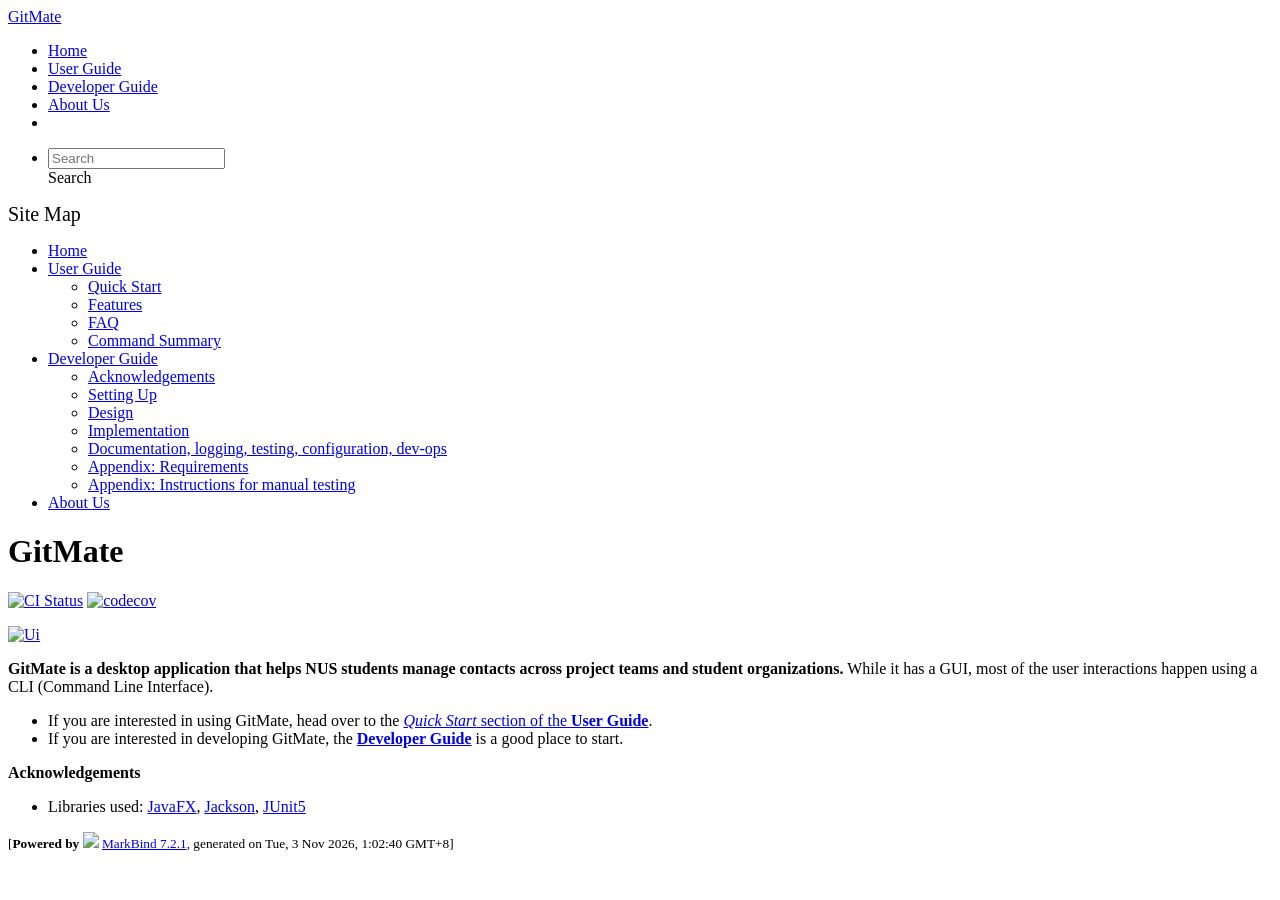
==== commit 96a4429e: "deploy: 1ffcc0c1f7f8561fb9ce11add2f5b6e843845fb1" ====
--- a/index.html
+++ b/index.html
@@ -20,7 +20,7 @@
 <body 
    
   data-code-theme="light">
-<div id="app"><!--[--><header sticky><div data-v-94b60ff6><nav class="navbar navbar-expand-md d-print-none navbar-dark bg-dark" data-v-94b60ff6><div class="container-fluid" data-v-94b60ff6><div class="navbar-left" data-v-94b60ff6><!--[--><a href="/tp/index.html" title="Home" class="navbar-brand">GitMate</a><!--]--></div><div class="navbar-default" data-v-94b60ff6><ul class="navbar-nav me-auto mt-2 mt-lg-0" data-v-94b60ff6><!--[--> <li><a href="/tp/index.html" class="nav-link">Home</a></li> <li><a href="/tp/UserGuide.html" class="nav-link">User Guide</a></li> <li><a href="/tp/DeveloperGuide.html" class="nav-link">Developer Guide</a></li> <li><a href="/tp/AboutUs.html" class="nav-link">About Us</a></li> <li><a href="https://github.com/AY2627S1-CS2103T-T16-4/tp" target="_blank" class="nav-link"><span><span aria-hidden="true" class="fab fa-github"></span></span></a></li> <!--]--></ul></div><div class="navbar-right" data-v-94b60ff6><ul class="navbar-nav" data-v-94b60ff6><!--[--><li><form class="navbar-form"><div style="position:relative;" class="dropdown" data-v-103d5c4e><!--[--><input value="" data-bs-toggle="dropdown" type="text" class="form-control" placeholder="Search" autocomplete="off" data-v-103d5c4e><div class="form-control placeholder-div-hidden" data-v-103d5c4e>Search</div><!--]--><ul class="dropdown-menu search-dropdown-menu dropdown-menu-hidden dropdown-menu-end" data-v-103d5c4e><!--[--><!--]--></ul></div></form></li><!--]--></ul><!----></div></div></nav><div style="display:none;" class="lower-navbar-container" data-v-94b60ff6><!--[--><!----><!----><!--]--></div></div></header> <div id="flex-body"><nav id="site-nav" data-v-6b1b63d2><!--[--><div class="site-nav-top"><div class="fw-bold mb-2" style="font-size:1.25rem;">Site Map</div></div> <div class="nav-component slim-scroll"><div class="site-nav-root"><!--[--><ul class="site-nav-list site-nav-list-root" data-v-6b1b63d2><!--[--><li><div class="site-nav-default-list-item site-nav-list-item-0" onclick="handleSiteNavClick(this)"><a href="/tp/index.html">Home</a></div></li> <li><div class="site-nav-default-list-item site-nav-list-item-0" onclick="handleSiteNavClick(this)"><a href="/tp/UserGuide.html">User Guide</a> <div class="site-nav-dropdown-btn-container"><i class="site-nav-dropdown-btn-icon site-nav-rotate-icon" onclick="handleSiteNavClick(this.parentNode.parentNode, false); event.stopPropagation();"><span class="glyphicon glyphicon-menu-down" aria-hidden="true"></span></i></div></div><ul class="site-nav-dropdown-container site-nav-dropdown-container-open site-nav-list"><li><div class="site-nav-default-list-item site-nav-list-item-1" onclick="handleSiteNavClick(this)"><a href="/tp/UserGuide.html#quick-start">Quick Start</a></div></li> <li><div class="site-nav-default-list-item site-nav-list-item-1" onclick="handleSiteNavClick(this)"><a href="/tp/UserGuide.html#features">Features</a></div></li> <li><div class="site-nav-default-list-item site-nav-list-item-1" onclick="handleSiteNavClick(this)"><a href="/tp/UserGuide.html#faq">FAQ</a></div></li> <li><div class="site-nav-default-list-item site-nav-list-item-1" onclick="handleSiteNavClick(this)"><a href="/tp/UserGuide.html#command-summary">Command Summary</a></div></li></ul></li> <li><div class="site-nav-default-list-item site-nav-list-item-0" onclick="handleSiteNavClick(this)"><a href="/tp/DeveloperGuide.html">Developer Guide</a> <div class="site-nav-dropdown-btn-container"><i class="site-nav-dropdown-btn-icon site-nav-rotate-icon" onclick="handleSiteNavClick(this.parentNode.parentNode, false); event.stopPropagation();"><span class="glyphicon glyphicon-menu-down" aria-hidden="true"></span></i></div></div><ul class="site-nav-dropdown-container site-nav-dropdown-container-open site-nav-list"><li><div class="site-nav-default-list-item site-nav-list-item-1" onclick="handleSiteNavClick(this)"><a href="/tp/DeveloperGuide.html#acknowledgements">Acknowledgements</a></div></li> <li><div class="site-nav-default-list-item site-nav-list-item-1" onclick="handleSiteNavClick(this)"><a href="/tp/DeveloperGuide.html#setting-up-getting-started">Setting Up</a></div></li> <li><div class="site-nav-default-list-item site-nav-list-item-1" onclick="handleSiteNavClick(this)"><a href="/tp/DeveloperGuide.html#design">Design</a></div></li> <li><div class="site-nav-default-list-item site-nav-list-item-1" onclick="handleSiteNavClick(this)"><a href="/tp/DeveloperGuide.html#implementation">Implementation</a></div></li> <li><div class="site-nav-default-list-item site-nav-list-item-1" onclick="handleSiteNavClick(this)"><a href="/tp/DeveloperGuide.html#documentation-logging-testing-configuration-dev-ops">Documentation, logging, testing, configuration, dev-ops</a></div></li> <li><div class="site-nav-default-list-item site-nav-list-item-1" onclick="handleSiteNavClick(this)"><a href="/tp/DeveloperGuide.html#appendix-requirements">Appendix: Requirements</a></div></li> <li><div class="site-nav-default-list-item site-nav-list-item-1" onclick="handleSiteNavClick(this)"><a href="/tp/DeveloperGuide.html#appendix-instructions-for-manual-testing">Appendix: Instructions for manual testing</a></div></li></ul></li> <li><div class="site-nav-default-list-item site-nav-list-item-0" onclick="handleSiteNavClick(this)"><a href="/tp/AboutUs.html">About Us</a></div></li><!--]--><!--v-if--></ul><!--]--></div></div><!--]--><!--v-if--></nav> <div id="content-wrapper"><h1 id="gitmate">GitMate<a class="fa fa-anchor" href="#gitmate" onclick="event.stopPropagation()"></a></h1> <p><a href="https://github.com/AY2627S1-CS2103T-T16-4/tp/actions"><img src="https://github.com/AY2627S1-CS2103T-T16-4/tp/workflows/Java%20CI/badge.svg" alt="CI Status" class="img-fluid"></a> <a href="https://codecov.io/gh/AY2627S1-CS2103T-T16-4/tp"><img src="https://codecov.io/gh/AY2627S1-CS2103T-T16-4/tp/branch/master/graph/badge.svg" alt="codecov" class="img-fluid"></a></p> <p><a href="/tp/images/Ui.png" target="_self"><img src="/tp/images/Ui.png" alt="Ui" class="img-fluid"></a></p> <p><strong>GitMate is a desktop application that helps NUS students manage contacts across project teams and student organizations.</strong> While it has a GUI, most of the user interactions happen using a CLI (Command Line Interface).</p> <ul><li>If you are interested in using GitMate, head over to the <a href="/tp/UserGuide.html#quick-start"><em>Quick Start</em> section of the <strong>User Guide</strong></a>.</li> <li>If you are interested in developing GitMate, the <a href="/tp/DeveloperGuide.html"><strong>Developer Guide</strong></a> is a good place to start.</li></ul> <p><strong>Acknowledgements</strong></p> <ul><li>Libraries used: <a href="https://openjfx.io/">JavaFX</a>, <a href="https://github.com/FasterXML/jackson">Jackson</a>, <a href="https://github.com/junit-team/junit5">JUnit5</a></li></ul></div> <nav id="page-nav" data-v-6b1b63d2><!--[--><div class="nav-component slim-scroll"></div><!--]--><!--v-if--></nav> <div class="scroll-top-button fa-lg d-print-none" style="display:none;bottom:2%;right:2%;position:fixed;" aria-hidden="true"><!--[--><i class="fas fa-arrow-circle-up"></i><!--]--></div></div> <footer><div class="text-center"><small>[<span><strong>Powered by</strong></span> <img src="https://markbind.org/favicon.ico" width="30"> <a href="https://markbind.org/">MarkBind 7.2.1</a>, generated on Tue, 3 Nov 2026, 0:40:26 GMT+8]</small></div></footer><!--]--></div>
+<div id="app"><!--[--><header sticky><div data-v-94b60ff6><nav class="navbar navbar-expand-md d-print-none navbar-dark bg-dark" data-v-94b60ff6><div class="container-fluid" data-v-94b60ff6><div class="navbar-left" data-v-94b60ff6><!--[--><a href="/tp/index.html" title="Home" class="navbar-brand">GitMate</a><!--]--></div><div class="navbar-default" data-v-94b60ff6><ul class="navbar-nav me-auto mt-2 mt-lg-0" data-v-94b60ff6><!--[--> <li><a href="/tp/index.html" class="nav-link">Home</a></li> <li><a href="/tp/UserGuide.html" class="nav-link">User Guide</a></li> <li><a href="/tp/DeveloperGuide.html" class="nav-link">Developer Guide</a></li> <li><a href="/tp/AboutUs.html" class="nav-link">About Us</a></li> <li><a href="https://github.com/AY2627S1-CS2103T-T16-4/tp" target="_blank" class="nav-link"><span><span aria-hidden="true" class="fab fa-github"></span></span></a></li> <!--]--></ul></div><div class="navbar-right" data-v-94b60ff6><ul class="navbar-nav" data-v-94b60ff6><!--[--><li><form class="navbar-form"><div style="position:relative;" class="dropdown" data-v-103d5c4e><!--[--><input value="" data-bs-toggle="dropdown" type="text" class="form-control" placeholder="Search" autocomplete="off" data-v-103d5c4e><div class="form-control placeholder-div-hidden" data-v-103d5c4e>Search</div><!--]--><ul class="dropdown-menu search-dropdown-menu dropdown-menu-hidden dropdown-menu-end" data-v-103d5c4e><!--[--><!--]--></ul></div></form></li><!--]--></ul><!----></div></div></nav><div style="display:none;" class="lower-navbar-container" data-v-94b60ff6><!--[--><!----><!----><!--]--></div></div></header> <div id="flex-body"><nav id="site-nav" data-v-6b1b63d2><!--[--><div class="site-nav-top"><div class="fw-bold mb-2" style="font-size:1.25rem;">Site Map</div></div> <div class="nav-component slim-scroll"><div class="site-nav-root"><!--[--><ul class="site-nav-list site-nav-list-root" data-v-6b1b63d2><!--[--><li><div class="site-nav-default-list-item site-nav-list-item-0" onclick="handleSiteNavClick(this)"><a href="/tp/index.html">Home</a></div></li> <li><div class="site-nav-default-list-item site-nav-list-item-0" onclick="handleSiteNavClick(this)"><a href="/tp/UserGuide.html">User Guide</a> <div class="site-nav-dropdown-btn-container"><i class="site-nav-dropdown-btn-icon site-nav-rotate-icon" onclick="handleSiteNavClick(this.parentNode.parentNode, false); event.stopPropagation();"><span class="glyphicon glyphicon-menu-down" aria-hidden="true"></span></i></div></div><ul class="site-nav-dropdown-container site-nav-dropdown-container-open site-nav-list"><li><div class="site-nav-default-list-item site-nav-list-item-1" onclick="handleSiteNavClick(this)"><a href="/tp/UserGuide.html#quick-start">Quick Start</a></div></li> <li><div class="site-nav-default-list-item site-nav-list-item-1" onclick="handleSiteNavClick(this)"><a href="/tp/UserGuide.html#features">Features</a></div></li> <li><div class="site-nav-default-list-item site-nav-list-item-1" onclick="handleSiteNavClick(this)"><a href="/tp/UserGuide.html#faq">FAQ</a></div></li> <li><div class="site-nav-default-list-item site-nav-list-item-1" onclick="handleSiteNavClick(this)"><a href="/tp/UserGuide.html#command-summary">Command Summary</a></div></li></ul></li> <li><div class="site-nav-default-list-item site-nav-list-item-0" onclick="handleSiteNavClick(this)"><a href="/tp/DeveloperGuide.html">Developer Guide</a> <div class="site-nav-dropdown-btn-container"><i class="site-nav-dropdown-btn-icon site-nav-rotate-icon" onclick="handleSiteNavClick(this.parentNode.parentNode, false); event.stopPropagation();"><span class="glyphicon glyphicon-menu-down" aria-hidden="true"></span></i></div></div><ul class="site-nav-dropdown-container site-nav-dropdown-container-open site-nav-list"><li><div class="site-nav-default-list-item site-nav-list-item-1" onclick="handleSiteNavClick(this)"><a href="/tp/DeveloperGuide.html#acknowledgements">Acknowledgements</a></div></li> <li><div class="site-nav-default-list-item site-nav-list-item-1" onclick="handleSiteNavClick(this)"><a href="/tp/DeveloperGuide.html#setting-up-getting-started">Setting Up</a></div></li> <li><div class="site-nav-default-list-item site-nav-list-item-1" onclick="handleSiteNavClick(this)"><a href="/tp/DeveloperGuide.html#design">Design</a></div></li> <li><div class="site-nav-default-list-item site-nav-list-item-1" onclick="handleSiteNavClick(this)"><a href="/tp/DeveloperGuide.html#implementation">Implementation</a></div></li> <li><div class="site-nav-default-list-item site-nav-list-item-1" onclick="handleSiteNavClick(this)"><a href="/tp/DeveloperGuide.html#documentation-logging-testing-configuration-dev-ops">Documentation, logging, testing, configuration, dev-ops</a></div></li> <li><div class="site-nav-default-list-item site-nav-list-item-1" onclick="handleSiteNavClick(this)"><a href="/tp/DeveloperGuide.html#appendix-requirements">Appendix: Requirements</a></div></li> <li><div class="site-nav-default-list-item site-nav-list-item-1" onclick="handleSiteNavClick(this)"><a href="/tp/DeveloperGuide.html#appendix-instructions-for-manual-testing">Appendix: Instructions for manual testing</a></div></li></ul></li> <li><div class="site-nav-default-list-item site-nav-list-item-0" onclick="handleSiteNavClick(this)"><a href="/tp/AboutUs.html">About Us</a></div></li><!--]--><!--v-if--></ul><!--]--></div></div><!--]--><!--v-if--></nav> <div id="content-wrapper"><h1 id="gitmate">GitMate<a class="fa fa-anchor" href="#gitmate" onclick="event.stopPropagation()"></a></h1> <p><a href="https://github.com/AY2627S1-CS2103T-T16-4/tp/actions"><img src="https://github.com/AY2627S1-CS2103T-T16-4/tp/workflows/Java%20CI/badge.svg" alt="CI Status" class="img-fluid"></a> <a href="https://codecov.io/gh/AY2627S1-CS2103T-T16-4/tp"><img src="https://codecov.io/gh/AY2627S1-CS2103T-T16-4/tp/branch/master/graph/badge.svg" alt="codecov" class="img-fluid"></a></p> <p><a href="/tp/images/Ui.png" target="_self"><img src="/tp/images/Ui.png" alt="Ui" class="img-fluid"></a></p> <p><strong>GitMate is a desktop application that helps NUS students manage contacts across project teams and student organizations.</strong> While it has a GUI, most of the user interactions happen using a CLI (Command Line Interface).</p> <ul><li>If you are interested in using GitMate, head over to the <a href="/tp/UserGuide.html#quick-start"><em>Quick Start</em> section of the <strong>User Guide</strong></a>.</li> <li>If you are interested in developing GitMate, the <a href="/tp/DeveloperGuide.html"><strong>Developer Guide</strong></a> is a good place to start.</li></ul> <p><strong>Acknowledgements</strong></p> <ul><li>Libraries used: <a href="https://openjfx.io/">JavaFX</a>, <a href="https://github.com/FasterXML/jackson">Jackson</a>, <a href="https://github.com/junit-team/junit5">JUnit5</a></li></ul></div> <nav id="page-nav" data-v-6b1b63d2><!--[--><div class="nav-component slim-scroll"></div><!--]--><!--v-if--></nav> <div class="scroll-top-button fa-lg d-print-none" style="display:none;bottom:2%;right:2%;position:fixed;" aria-hidden="true"><!--[--><i class="fas fa-arrow-circle-up"></i><!--]--></div></div> <footer><div class="text-center"><small>[<span><strong>Powered by</strong></span> <img src="https://markbind.org/favicon.ico" width="30"> <a href="https://markbind.org/">MarkBind 7.2.1</a>, generated on Tue, 3 Nov 2026, 1:02:40 GMT+8]</small></div></footer><!--]--></div>
 </body><script src="/tp/markbind/js/bootstrap-utility.min.js"></script>
 <script src="/tp/markbind/js/polyfill.min.js"></script>
 <script src="/tp/markbind/js/vue.global.prod.min.js"></script>
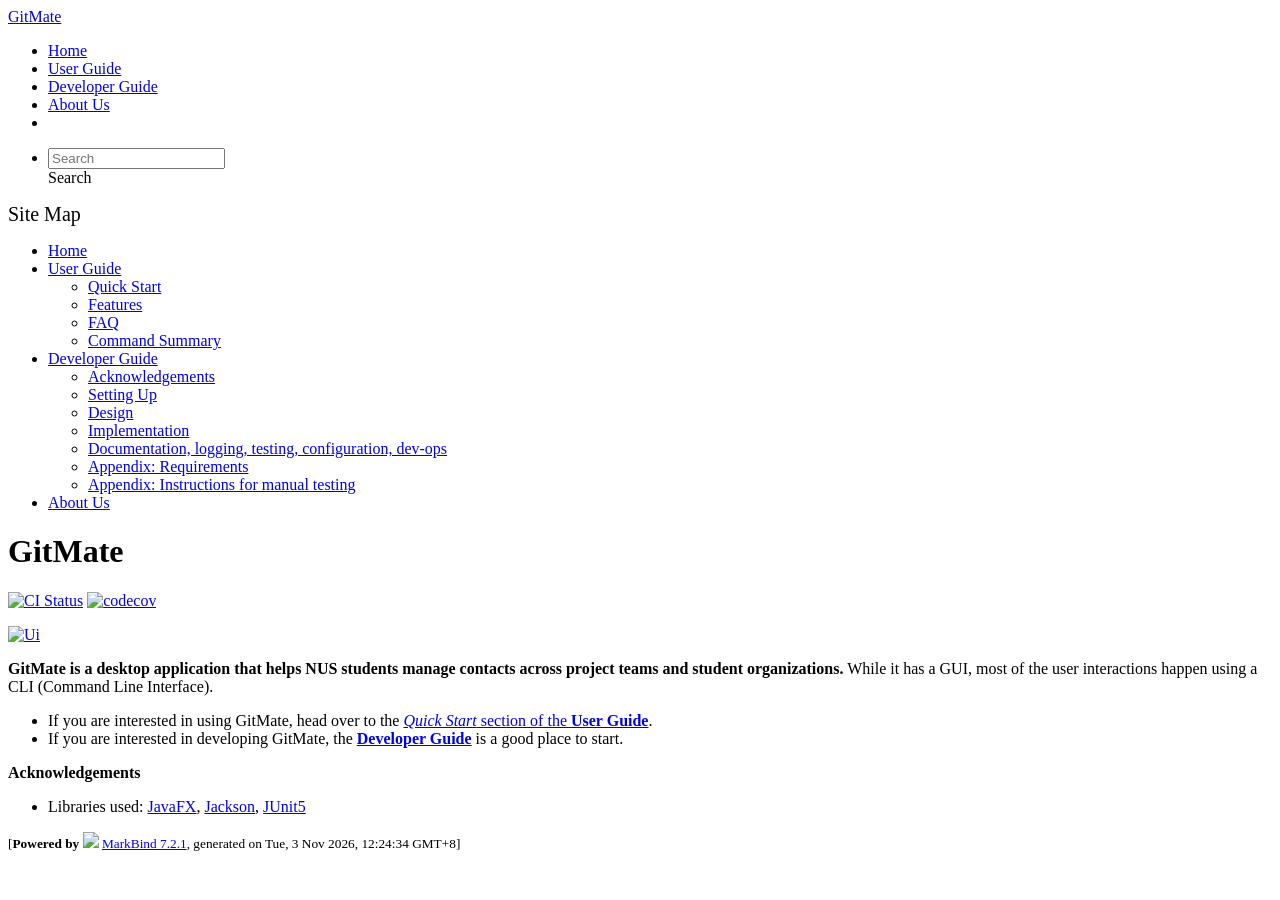
==== commit 334414e2: "deploy: 9e0e0d1385472ff87e0fc36288231da15f3325c1" ====
--- a/index.html
+++ b/index.html
@@ -20,7 +20,7 @@
 <body 
    
   data-code-theme="light">
-<div id="app"><!--[--><header sticky><div data-v-94b60ff6><nav class="navbar navbar-expand-md d-print-none navbar-dark bg-dark" data-v-94b60ff6><div class="container-fluid" data-v-94b60ff6><div class="navbar-left" data-v-94b60ff6><!--[--><a href="/tp/index.html" title="Home" class="navbar-brand">GitMate</a><!--]--></div><div class="navbar-default" data-v-94b60ff6><ul class="navbar-nav me-auto mt-2 mt-lg-0" data-v-94b60ff6><!--[--> <li><a href="/tp/index.html" class="nav-link">Home</a></li> <li><a href="/tp/UserGuide.html" class="nav-link">User Guide</a></li> <li><a href="/tp/DeveloperGuide.html" class="nav-link">Developer Guide</a></li> <li><a href="/tp/AboutUs.html" class="nav-link">About Us</a></li> <li><a href="https://github.com/AY2627S1-CS2103T-T16-4/tp" target="_blank" class="nav-link"><span><span aria-hidden="true" class="fab fa-github"></span></span></a></li> <!--]--></ul></div><div class="navbar-right" data-v-94b60ff6><ul class="navbar-nav" data-v-94b60ff6><!--[--><li><form class="navbar-form"><div style="position:relative;" class="dropdown" data-v-103d5c4e><!--[--><input value="" data-bs-toggle="dropdown" type="text" class="form-control" placeholder="Search" autocomplete="off" data-v-103d5c4e><div class="form-control placeholder-div-hidden" data-v-103d5c4e>Search</div><!--]--><ul class="dropdown-menu search-dropdown-menu dropdown-menu-hidden dropdown-menu-end" data-v-103d5c4e><!--[--><!--]--></ul></div></form></li><!--]--></ul><!----></div></div></nav><div style="display:none;" class="lower-navbar-container" data-v-94b60ff6><!--[--><!----><!----><!--]--></div></div></header> <div id="flex-body"><nav id="site-nav" data-v-6b1b63d2><!--[--><div class="site-nav-top"><div class="fw-bold mb-2" style="font-size:1.25rem;">Site Map</div></div> <div class="nav-component slim-scroll"><div class="site-nav-root"><!--[--><ul class="site-nav-list site-nav-list-root" data-v-6b1b63d2><!--[--><li><div class="site-nav-default-list-item site-nav-list-item-0" onclick="handleSiteNavClick(this)"><a href="/tp/index.html">Home</a></div></li> <li><div class="site-nav-default-list-item site-nav-list-item-0" onclick="handleSiteNavClick(this)"><a href="/tp/UserGuide.html">User Guide</a> <div class="site-nav-dropdown-btn-container"><i class="site-nav-dropdown-btn-icon site-nav-rotate-icon" onclick="handleSiteNavClick(this.parentNode.parentNode, false); event.stopPropagation();"><span class="glyphicon glyphicon-menu-down" aria-hidden="true"></span></i></div></div><ul class="site-nav-dropdown-container site-nav-dropdown-container-open site-nav-list"><li><div class="site-nav-default-list-item site-nav-list-item-1" onclick="handleSiteNavClick(this)"><a href="/tp/UserGuide.html#quick-start">Quick Start</a></div></li> <li><div class="site-nav-default-list-item site-nav-list-item-1" onclick="handleSiteNavClick(this)"><a href="/tp/UserGuide.html#features">Features</a></div></li> <li><div class="site-nav-default-list-item site-nav-list-item-1" onclick="handleSiteNavClick(this)"><a href="/tp/UserGuide.html#faq">FAQ</a></div></li> <li><div class="site-nav-default-list-item site-nav-list-item-1" onclick="handleSiteNavClick(this)"><a href="/tp/UserGuide.html#command-summary">Command Summary</a></div></li></ul></li> <li><div class="site-nav-default-list-item site-nav-list-item-0" onclick="handleSiteNavClick(this)"><a href="/tp/DeveloperGuide.html">Developer Guide</a> <div class="site-nav-dropdown-btn-container"><i class="site-nav-dropdown-btn-icon site-nav-rotate-icon" onclick="handleSiteNavClick(this.parentNode.parentNode, false); event.stopPropagation();"><span class="glyphicon glyphicon-menu-down" aria-hidden="true"></span></i></div></div><ul class="site-nav-dropdown-container site-nav-dropdown-container-open site-nav-list"><li><div class="site-nav-default-list-item site-nav-list-item-1" onclick="handleSiteNavClick(this)"><a href="/tp/DeveloperGuide.html#acknowledgements">Acknowledgements</a></div></li> <li><div class="site-nav-default-list-item site-nav-list-item-1" onclick="handleSiteNavClick(this)"><a href="/tp/DeveloperGuide.html#setting-up-getting-started">Setting Up</a></div></li> <li><div class="site-nav-default-list-item site-nav-list-item-1" onclick="handleSiteNavClick(this)"><a href="/tp/DeveloperGuide.html#design">Design</a></div></li> <li><div class="site-nav-default-list-item site-nav-list-item-1" onclick="handleSiteNavClick(this)"><a href="/tp/DeveloperGuide.html#implementation">Implementation</a></div></li> <li><div class="site-nav-default-list-item site-nav-list-item-1" onclick="handleSiteNavClick(this)"><a href="/tp/DeveloperGuide.html#documentation-logging-testing-configuration-dev-ops">Documentation, logging, testing, configuration, dev-ops</a></div></li> <li><div class="site-nav-default-list-item site-nav-list-item-1" onclick="handleSiteNavClick(this)"><a href="/tp/DeveloperGuide.html#appendix-requirements">Appendix: Requirements</a></div></li> <li><div class="site-nav-default-list-item site-nav-list-item-1" onclick="handleSiteNavClick(this)"><a href="/tp/DeveloperGuide.html#appendix-instructions-for-manual-testing">Appendix: Instructions for manual testing</a></div></li></ul></li> <li><div class="site-nav-default-list-item site-nav-list-item-0" onclick="handleSiteNavClick(this)"><a href="/tp/AboutUs.html">About Us</a></div></li><!--]--><!--v-if--></ul><!--]--></div></div><!--]--><!--v-if--></nav> <div id="content-wrapper"><h1 id="gitmate">GitMate<a class="fa fa-anchor" href="#gitmate" onclick="event.stopPropagation()"></a></h1> <p><a href="https://github.com/AY2627S1-CS2103T-T16-4/tp/actions"><img src="https://github.com/AY2627S1-CS2103T-T16-4/tp/workflows/Java%20CI/badge.svg" alt="CI Status" class="img-fluid"></a> <a href="https://codecov.io/gh/AY2627S1-CS2103T-T16-4/tp"><img src="https://codecov.io/gh/AY2627S1-CS2103T-T16-4/tp/branch/master/graph/badge.svg" alt="codecov" class="img-fluid"></a></p> <p><a href="/tp/images/Ui.png" target="_self"><img src="/tp/images/Ui.png" alt="Ui" class="img-fluid"></a></p> <p><strong>GitMate is a desktop application that helps NUS students manage contacts across project teams and student organizations.</strong> While it has a GUI, most of the user interactions happen using a CLI (Command Line Interface).</p> <ul><li>If you are interested in using GitMate, head over to the <a href="/tp/UserGuide.html#quick-start"><em>Quick Start</em> section of the <strong>User Guide</strong></a>.</li> <li>If you are interested in developing GitMate, the <a href="/tp/DeveloperGuide.html"><strong>Developer Guide</strong></a> is a good place to start.</li></ul> <p><strong>Acknowledgements</strong></p> <ul><li>Libraries used: <a href="https://openjfx.io/">JavaFX</a>, <a href="https://github.com/FasterXML/jackson">Jackson</a>, <a href="https://github.com/junit-team/junit5">JUnit5</a></li></ul></div> <nav id="page-nav" data-v-6b1b63d2><!--[--><div class="nav-component slim-scroll"></div><!--]--><!--v-if--></nav> <div class="scroll-top-button fa-lg d-print-none" style="display:none;bottom:2%;right:2%;position:fixed;" aria-hidden="true"><!--[--><i class="fas fa-arrow-circle-up"></i><!--]--></div></div> <footer><div class="text-center"><small>[<span><strong>Powered by</strong></span> <img src="https://markbind.org/favicon.ico" width="30"> <a href="https://markbind.org/">MarkBind 7.2.1</a>, generated on Tue, 3 Nov 2026, 1:02:40 GMT+8]</small></div></footer><!--]--></div>
+<div id="app"><!--[--><header sticky><div data-v-94b60ff6><nav class="navbar navbar-expand-md d-print-none navbar-dark bg-dark" data-v-94b60ff6><div class="container-fluid" data-v-94b60ff6><div class="navbar-left" data-v-94b60ff6><!--[--><a href="/tp/index.html" title="Home" class="navbar-brand">GitMate</a><!--]--></div><div class="navbar-default" data-v-94b60ff6><ul class="navbar-nav me-auto mt-2 mt-lg-0" data-v-94b60ff6><!--[--> <li><a href="/tp/index.html" class="nav-link">Home</a></li> <li><a href="/tp/UserGuide.html" class="nav-link">User Guide</a></li> <li><a href="/tp/DeveloperGuide.html" class="nav-link">Developer Guide</a></li> <li><a href="/tp/AboutUs.html" class="nav-link">About Us</a></li> <li><a href="https://github.com/AY2627S1-CS2103T-T16-4/tp" target="_blank" class="nav-link"><span><span aria-hidden="true" class="fab fa-github"></span></span></a></li> <!--]--></ul></div><div class="navbar-right" data-v-94b60ff6><ul class="navbar-nav" data-v-94b60ff6><!--[--><li><form class="navbar-form"><div style="position:relative;" class="dropdown" data-v-103d5c4e><!--[--><input value="" data-bs-toggle="dropdown" type="text" class="form-control" placeholder="Search" autocomplete="off" data-v-103d5c4e><div class="form-control placeholder-div-hidden" data-v-103d5c4e>Search</div><!--]--><ul class="dropdown-menu search-dropdown-menu dropdown-menu-hidden dropdown-menu-end" data-v-103d5c4e><!--[--><!--]--></ul></div></form></li><!--]--></ul><!----></div></div></nav><div style="display:none;" class="lower-navbar-container" data-v-94b60ff6><!--[--><!----><!----><!--]--></div></div></header> <div id="flex-body"><nav id="site-nav" data-v-6b1b63d2><!--[--><div class="site-nav-top"><div class="fw-bold mb-2" style="font-size:1.25rem;">Site Map</div></div> <div class="nav-component slim-scroll"><div class="site-nav-root"><!--[--><ul class="site-nav-list site-nav-list-root" data-v-6b1b63d2><!--[--><li><div class="site-nav-default-list-item site-nav-list-item-0" onclick="handleSiteNavClick(this)"><a href="/tp/index.html">Home</a></div></li> <li><div class="site-nav-default-list-item site-nav-list-item-0" onclick="handleSiteNavClick(this)"><a href="/tp/UserGuide.html">User Guide</a> <div class="site-nav-dropdown-btn-container"><i class="site-nav-dropdown-btn-icon site-nav-rotate-icon" onclick="handleSiteNavClick(this.parentNode.parentNode, false); event.stopPropagation();"><span class="glyphicon glyphicon-menu-down" aria-hidden="true"></span></i></div></div><ul class="site-nav-dropdown-container site-nav-dropdown-container-open site-nav-list"><li><div class="site-nav-default-list-item site-nav-list-item-1" onclick="handleSiteNavClick(this)"><a href="/tp/UserGuide.html#quick-start">Quick Start</a></div></li> <li><div class="site-nav-default-list-item site-nav-list-item-1" onclick="handleSiteNavClick(this)"><a href="/tp/UserGuide.html#features">Features</a></div></li> <li><div class="site-nav-default-list-item site-nav-list-item-1" onclick="handleSiteNavClick(this)"><a href="/tp/UserGuide.html#faq">FAQ</a></div></li> <li><div class="site-nav-default-list-item site-nav-list-item-1" onclick="handleSiteNavClick(this)"><a href="/tp/UserGuide.html#command-summary">Command Summary</a></div></li></ul></li> <li><div class="site-nav-default-list-item site-nav-list-item-0" onclick="handleSiteNavClick(this)"><a href="/tp/DeveloperGuide.html">Developer Guide</a> <div class="site-nav-dropdown-btn-container"><i class="site-nav-dropdown-btn-icon site-nav-rotate-icon" onclick="handleSiteNavClick(this.parentNode.parentNode, false); event.stopPropagation();"><span class="glyphicon glyphicon-menu-down" aria-hidden="true"></span></i></div></div><ul class="site-nav-dropdown-container site-nav-dropdown-container-open site-nav-list"><li><div class="site-nav-default-list-item site-nav-list-item-1" onclick="handleSiteNavClick(this)"><a href="/tp/DeveloperGuide.html#acknowledgements">Acknowledgements</a></div></li> <li><div class="site-nav-default-list-item site-nav-list-item-1" onclick="handleSiteNavClick(this)"><a href="/tp/DeveloperGuide.html#setting-up-getting-started">Setting Up</a></div></li> <li><div class="site-nav-default-list-item site-nav-list-item-1" onclick="handleSiteNavClick(this)"><a href="/tp/DeveloperGuide.html#design">Design</a></div></li> <li><div class="site-nav-default-list-item site-nav-list-item-1" onclick="handleSiteNavClick(this)"><a href="/tp/DeveloperGuide.html#implementation">Implementation</a></div></li> <li><div class="site-nav-default-list-item site-nav-list-item-1" onclick="handleSiteNavClick(this)"><a href="/tp/DeveloperGuide.html#documentation-logging-testing-configuration-dev-ops">Documentation, logging, testing, configuration, dev-ops</a></div></li> <li><div class="site-nav-default-list-item site-nav-list-item-1" onclick="handleSiteNavClick(this)"><a href="/tp/DeveloperGuide.html#appendix-requirements">Appendix: Requirements</a></div></li> <li><div class="site-nav-default-list-item site-nav-list-item-1" onclick="handleSiteNavClick(this)"><a href="/tp/DeveloperGuide.html#appendix-instructions-for-manual-testing">Appendix: Instructions for manual testing</a></div></li></ul></li> <li><div class="site-nav-default-list-item site-nav-list-item-0" onclick="handleSiteNavClick(this)"><a href="/tp/AboutUs.html">About Us</a></div></li><!--]--><!--v-if--></ul><!--]--></div></div><!--]--><!--v-if--></nav> <div id="content-wrapper"><h1 id="gitmate">GitMate<a class="fa fa-anchor" href="#gitmate" onclick="event.stopPropagation()"></a></h1> <p><a href="https://github.com/AY2627S1-CS2103T-T16-4/tp/actions"><img src="https://github.com/AY2627S1-CS2103T-T16-4/tp/workflows/Java%20CI/badge.svg" alt="CI Status" class="img-fluid"></a> <a href="https://codecov.io/gh/AY2627S1-CS2103T-T16-4/tp"><img src="https://codecov.io/gh/AY2627S1-CS2103T-T16-4/tp/branch/master/graph/badge.svg" alt="codecov" class="img-fluid"></a></p> <p><a href="/tp/images/Ui.png" target="_self"><img src="/tp/images/Ui.png" alt="Ui" class="img-fluid"></a></p> <p><strong>GitMate is a desktop application that helps NUS students manage contacts across project teams and student organizations.</strong> While it has a GUI, most of the user interactions happen using a CLI (Command Line Interface).</p> <ul><li>If you are interested in using GitMate, head over to the <a href="/tp/UserGuide.html#quick-start"><em>Quick Start</em> section of the <strong>User Guide</strong></a>.</li> <li>If you are interested in developing GitMate, the <a href="/tp/DeveloperGuide.html"><strong>Developer Guide</strong></a> is a good place to start.</li></ul> <p><strong>Acknowledgements</strong></p> <ul><li>Libraries used: <a href="https://openjfx.io/">JavaFX</a>, <a href="https://github.com/FasterXML/jackson">Jackson</a>, <a href="https://github.com/junit-team/junit5">JUnit5</a></li></ul></div> <nav id="page-nav" data-v-6b1b63d2><!--[--><div class="nav-component slim-scroll"></div><!--]--><!--v-if--></nav> <div class="scroll-top-button fa-lg d-print-none" style="display:none;bottom:2%;right:2%;position:fixed;" aria-hidden="true"><!--[--><i class="fas fa-arrow-circle-up"></i><!--]--></div></div> <footer><div class="text-center"><small>[<span><strong>Powered by</strong></span> <img src="https://markbind.org/favicon.ico" width="30"> <a href="https://markbind.org/">MarkBind 7.2.1</a>, generated on Tue, 3 Nov 2026, 12:24:34 GMT+8]</small></div></footer><!--]--></div>
 </body><script src="/tp/markbind/js/bootstrap-utility.min.js"></script>
 <script src="/tp/markbind/js/polyfill.min.js"></script>
 <script src="/tp/markbind/js/vue.global.prod.min.js"></script>
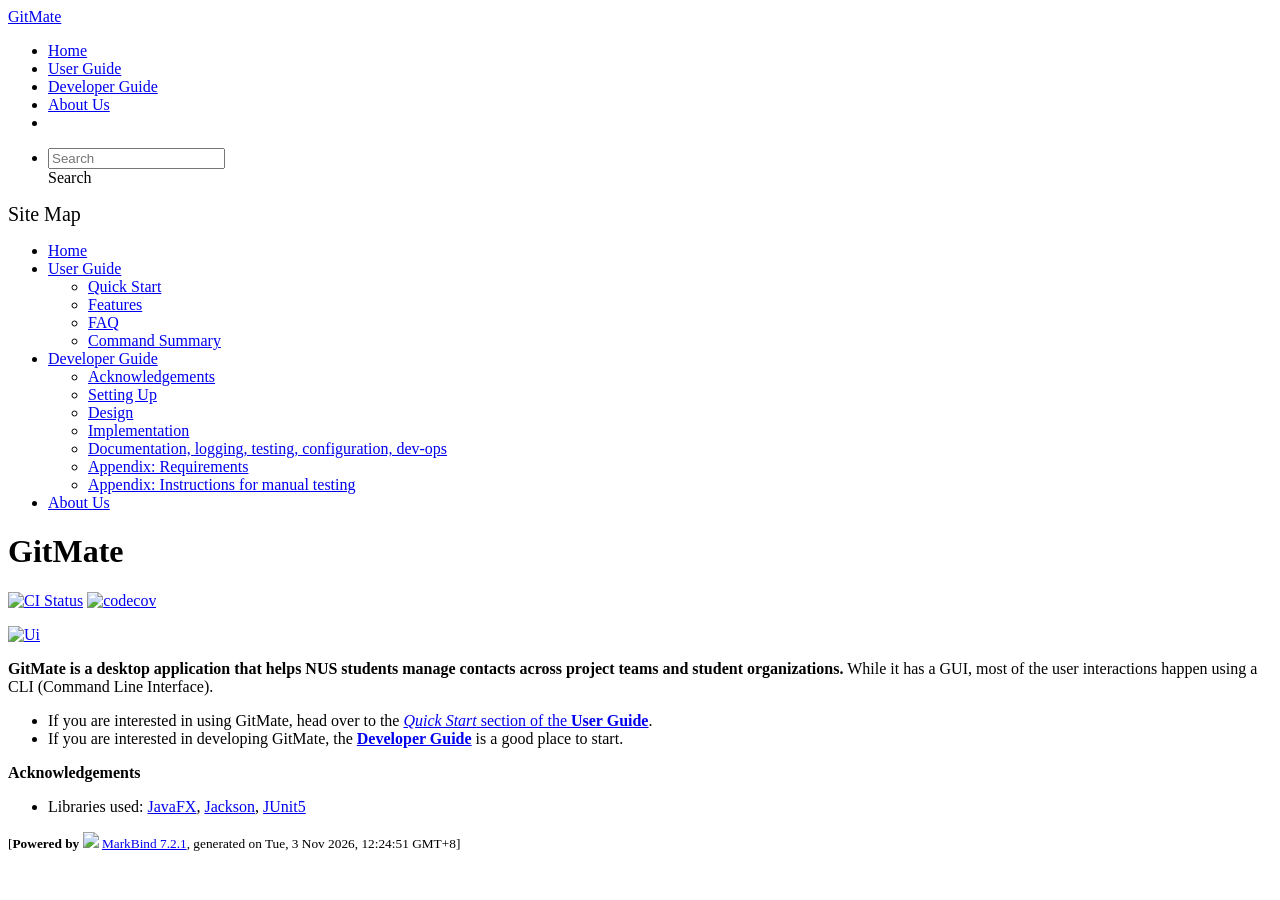
==== commit df22dbea: "deploy: 18d6e709c09da97d9c3b3509a765c51cb530eefe" ====
--- a/index.html
+++ b/index.html
@@ -20,7 +20,7 @@
 <body 
    
   data-code-theme="light">
-<div id="app"><!--[--><header sticky><div data-v-94b60ff6><nav class="navbar navbar-expand-md d-print-none navbar-dark bg-dark" data-v-94b60ff6><div class="container-fluid" data-v-94b60ff6><div class="navbar-left" data-v-94b60ff6><!--[--><a href="/tp/index.html" title="Home" class="navbar-brand">GitMate</a><!--]--></div><div class="navbar-default" data-v-94b60ff6><ul class="navbar-nav me-auto mt-2 mt-lg-0" data-v-94b60ff6><!--[--> <li><a href="/tp/index.html" class="nav-link">Home</a></li> <li><a href="/tp/UserGuide.html" class="nav-link">User Guide</a></li> <li><a href="/tp/DeveloperGuide.html" class="nav-link">Developer Guide</a></li> <li><a href="/tp/AboutUs.html" class="nav-link">About Us</a></li> <li><a href="https://github.com/AY2627S1-CS2103T-T16-4/tp" target="_blank" class="nav-link"><span><span aria-hidden="true" class="fab fa-github"></span></span></a></li> <!--]--></ul></div><div class="navbar-right" data-v-94b60ff6><ul class="navbar-nav" data-v-94b60ff6><!--[--><li><form class="navbar-form"><div style="position:relative;" class="dropdown" data-v-103d5c4e><!--[--><input value="" data-bs-toggle="dropdown" type="text" class="form-control" placeholder="Search" autocomplete="off" data-v-103d5c4e><div class="form-control placeholder-div-hidden" data-v-103d5c4e>Search</div><!--]--><ul class="dropdown-menu search-dropdown-menu dropdown-menu-hidden dropdown-menu-end" data-v-103d5c4e><!--[--><!--]--></ul></div></form></li><!--]--></ul><!----></div></div></nav><div style="display:none;" class="lower-navbar-container" data-v-94b60ff6><!--[--><!----><!----><!--]--></div></div></header> <div id="flex-body"><nav id="site-nav" data-v-6b1b63d2><!--[--><div class="site-nav-top"><div class="fw-bold mb-2" style="font-size:1.25rem;">Site Map</div></div> <div class="nav-component slim-scroll"><div class="site-nav-root"><!--[--><ul class="site-nav-list site-nav-list-root" data-v-6b1b63d2><!--[--><li><div class="site-nav-default-list-item site-nav-list-item-0" onclick="handleSiteNavClick(this)"><a href="/tp/index.html">Home</a></div></li> <li><div class="site-nav-default-list-item site-nav-list-item-0" onclick="handleSiteNavClick(this)"><a href="/tp/UserGuide.html">User Guide</a> <div class="site-nav-dropdown-btn-container"><i class="site-nav-dropdown-btn-icon site-nav-rotate-icon" onclick="handleSiteNavClick(this.parentNode.parentNode, false); event.stopPropagation();"><span class="glyphicon glyphicon-menu-down" aria-hidden="true"></span></i></div></div><ul class="site-nav-dropdown-container site-nav-dropdown-container-open site-nav-list"><li><div class="site-nav-default-list-item site-nav-list-item-1" onclick="handleSiteNavClick(this)"><a href="/tp/UserGuide.html#quick-start">Quick Start</a></div></li> <li><div class="site-nav-default-list-item site-nav-list-item-1" onclick="handleSiteNavClick(this)"><a href="/tp/UserGuide.html#features">Features</a></div></li> <li><div class="site-nav-default-list-item site-nav-list-item-1" onclick="handleSiteNavClick(this)"><a href="/tp/UserGuide.html#faq">FAQ</a></div></li> <li><div class="site-nav-default-list-item site-nav-list-item-1" onclick="handleSiteNavClick(this)"><a href="/tp/UserGuide.html#command-summary">Command Summary</a></div></li></ul></li> <li><div class="site-nav-default-list-item site-nav-list-item-0" onclick="handleSiteNavClick(this)"><a href="/tp/DeveloperGuide.html">Developer Guide</a> <div class="site-nav-dropdown-btn-container"><i class="site-nav-dropdown-btn-icon site-nav-rotate-icon" onclick="handleSiteNavClick(this.parentNode.parentNode, false); event.stopPropagation();"><span class="glyphicon glyphicon-menu-down" aria-hidden="true"></span></i></div></div><ul class="site-nav-dropdown-container site-nav-dropdown-container-open site-nav-list"><li><div class="site-nav-default-list-item site-nav-list-item-1" onclick="handleSiteNavClick(this)"><a href="/tp/DeveloperGuide.html#acknowledgements">Acknowledgements</a></div></li> <li><div class="site-nav-default-list-item site-nav-list-item-1" onclick="handleSiteNavClick(this)"><a href="/tp/DeveloperGuide.html#setting-up-getting-started">Setting Up</a></div></li> <li><div class="site-nav-default-list-item site-nav-list-item-1" onclick="handleSiteNavClick(this)"><a href="/tp/DeveloperGuide.html#design">Design</a></div></li> <li><div class="site-nav-default-list-item site-nav-list-item-1" onclick="handleSiteNavClick(this)"><a href="/tp/DeveloperGuide.html#implementation">Implementation</a></div></li> <li><div class="site-nav-default-list-item site-nav-list-item-1" onclick="handleSiteNavClick(this)"><a href="/tp/DeveloperGuide.html#documentation-logging-testing-configuration-dev-ops">Documentation, logging, testing, configuration, dev-ops</a></div></li> <li><div class="site-nav-default-list-item site-nav-list-item-1" onclick="handleSiteNavClick(this)"><a href="/tp/DeveloperGuide.html#appendix-requirements">Appendix: Requirements</a></div></li> <li><div class="site-nav-default-list-item site-nav-list-item-1" onclick="handleSiteNavClick(this)"><a href="/tp/DeveloperGuide.html#appendix-instructions-for-manual-testing">Appendix: Instructions for manual testing</a></div></li></ul></li> <li><div class="site-nav-default-list-item site-nav-list-item-0" onclick="handleSiteNavClick(this)"><a href="/tp/AboutUs.html">About Us</a></div></li><!--]--><!--v-if--></ul><!--]--></div></div><!--]--><!--v-if--></nav> <div id="content-wrapper"><h1 id="gitmate">GitMate<a class="fa fa-anchor" href="#gitmate" onclick="event.stopPropagation()"></a></h1> <p><a href="https://github.com/AY2627S1-CS2103T-T16-4/tp/actions"><img src="https://github.com/AY2627S1-CS2103T-T16-4/tp/workflows/Java%20CI/badge.svg" alt="CI Status" class="img-fluid"></a> <a href="https://codecov.io/gh/AY2627S1-CS2103T-T16-4/tp"><img src="https://codecov.io/gh/AY2627S1-CS2103T-T16-4/tp/branch/master/graph/badge.svg" alt="codecov" class="img-fluid"></a></p> <p><a href="/tp/images/Ui.png" target="_self"><img src="/tp/images/Ui.png" alt="Ui" class="img-fluid"></a></p> <p><strong>GitMate is a desktop application that helps NUS students manage contacts across project teams and student organizations.</strong> While it has a GUI, most of the user interactions happen using a CLI (Command Line Interface).</p> <ul><li>If you are interested in using GitMate, head over to the <a href="/tp/UserGuide.html#quick-start"><em>Quick Start</em> section of the <strong>User Guide</strong></a>.</li> <li>If you are interested in developing GitMate, the <a href="/tp/DeveloperGuide.html"><strong>Developer Guide</strong></a> is a good place to start.</li></ul> <p><strong>Acknowledgements</strong></p> <ul><li>Libraries used: <a href="https://openjfx.io/">JavaFX</a>, <a href="https://github.com/FasterXML/jackson">Jackson</a>, <a href="https://github.com/junit-team/junit5">JUnit5</a></li></ul></div> <nav id="page-nav" data-v-6b1b63d2><!--[--><div class="nav-component slim-scroll"></div><!--]--><!--v-if--></nav> <div class="scroll-top-button fa-lg d-print-none" style="display:none;bottom:2%;right:2%;position:fixed;" aria-hidden="true"><!--[--><i class="fas fa-arrow-circle-up"></i><!--]--></div></div> <footer><div class="text-center"><small>[<span><strong>Powered by</strong></span> <img src="https://markbind.org/favicon.ico" width="30"> <a href="https://markbind.org/">MarkBind 7.2.1</a>, generated on Tue, 3 Nov 2026, 12:24:34 GMT+8]</small></div></footer><!--]--></div>
+<div id="app"><!--[--><header sticky><div data-v-94b60ff6><nav class="navbar navbar-expand-md d-print-none navbar-dark bg-dark" data-v-94b60ff6><div class="container-fluid" data-v-94b60ff6><div class="navbar-left" data-v-94b60ff6><!--[--><a href="/tp/index.html" title="Home" class="navbar-brand">GitMate</a><!--]--></div><div class="navbar-default" data-v-94b60ff6><ul class="navbar-nav me-auto mt-2 mt-lg-0" data-v-94b60ff6><!--[--> <li><a href="/tp/index.html" class="nav-link">Home</a></li> <li><a href="/tp/UserGuide.html" class="nav-link">User Guide</a></li> <li><a href="/tp/DeveloperGuide.html" class="nav-link">Developer Guide</a></li> <li><a href="/tp/AboutUs.html" class="nav-link">About Us</a></li> <li><a href="https://github.com/AY2627S1-CS2103T-T16-4/tp" target="_blank" class="nav-link"><span><span aria-hidden="true" class="fab fa-github"></span></span></a></li> <!--]--></ul></div><div class="navbar-right" data-v-94b60ff6><ul class="navbar-nav" data-v-94b60ff6><!--[--><li><form class="navbar-form"><div style="position:relative;" class="dropdown" data-v-103d5c4e><!--[--><input value="" data-bs-toggle="dropdown" type="text" class="form-control" placeholder="Search" autocomplete="off" data-v-103d5c4e><div class="form-control placeholder-div-hidden" data-v-103d5c4e>Search</div><!--]--><ul class="dropdown-menu search-dropdown-menu dropdown-menu-hidden dropdown-menu-end" data-v-103d5c4e><!--[--><!--]--></ul></div></form></li><!--]--></ul><!----></div></div></nav><div style="display:none;" class="lower-navbar-container" data-v-94b60ff6><!--[--><!----><!----><!--]--></div></div></header> <div id="flex-body"><nav id="site-nav" data-v-6b1b63d2><!--[--><div class="site-nav-top"><div class="fw-bold mb-2" style="font-size:1.25rem;">Site Map</div></div> <div class="nav-component slim-scroll"><div class="site-nav-root"><!--[--><ul class="site-nav-list site-nav-list-root" data-v-6b1b63d2><!--[--><li><div class="site-nav-default-list-item site-nav-list-item-0" onclick="handleSiteNavClick(this)"><a href="/tp/index.html">Home</a></div></li> <li><div class="site-nav-default-list-item site-nav-list-item-0" onclick="handleSiteNavClick(this)"><a href="/tp/UserGuide.html">User Guide</a> <div class="site-nav-dropdown-btn-container"><i class="site-nav-dropdown-btn-icon site-nav-rotate-icon" onclick="handleSiteNavClick(this.parentNode.parentNode, false); event.stopPropagation();"><span class="glyphicon glyphicon-menu-down" aria-hidden="true"></span></i></div></div><ul class="site-nav-dropdown-container site-nav-dropdown-container-open site-nav-list"><li><div class="site-nav-default-list-item site-nav-list-item-1" onclick="handleSiteNavClick(this)"><a href="/tp/UserGuide.html#quick-start">Quick Start</a></div></li> <li><div class="site-nav-default-list-item site-nav-list-item-1" onclick="handleSiteNavClick(this)"><a href="/tp/UserGuide.html#features">Features</a></div></li> <li><div class="site-nav-default-list-item site-nav-list-item-1" onclick="handleSiteNavClick(this)"><a href="/tp/UserGuide.html#faq">FAQ</a></div></li> <li><div class="site-nav-default-list-item site-nav-list-item-1" onclick="handleSiteNavClick(this)"><a href="/tp/UserGuide.html#command-summary">Command Summary</a></div></li></ul></li> <li><div class="site-nav-default-list-item site-nav-list-item-0" onclick="handleSiteNavClick(this)"><a href="/tp/DeveloperGuide.html">Developer Guide</a> <div class="site-nav-dropdown-btn-container"><i class="site-nav-dropdown-btn-icon site-nav-rotate-icon" onclick="handleSiteNavClick(this.parentNode.parentNode, false); event.stopPropagation();"><span class="glyphicon glyphicon-menu-down" aria-hidden="true"></span></i></div></div><ul class="site-nav-dropdown-container site-nav-dropdown-container-open site-nav-list"><li><div class="site-nav-default-list-item site-nav-list-item-1" onclick="handleSiteNavClick(this)"><a href="/tp/DeveloperGuide.html#acknowledgements">Acknowledgements</a></div></li> <li><div class="site-nav-default-list-item site-nav-list-item-1" onclick="handleSiteNavClick(this)"><a href="/tp/DeveloperGuide.html#setting-up-getting-started">Setting Up</a></div></li> <li><div class="site-nav-default-list-item site-nav-list-item-1" onclick="handleSiteNavClick(this)"><a href="/tp/DeveloperGuide.html#design">Design</a></div></li> <li><div class="site-nav-default-list-item site-nav-list-item-1" onclick="handleSiteNavClick(this)"><a href="/tp/DeveloperGuide.html#implementation">Implementation</a></div></li> <li><div class="site-nav-default-list-item site-nav-list-item-1" onclick="handleSiteNavClick(this)"><a href="/tp/DeveloperGuide.html#documentation-logging-testing-configuration-dev-ops">Documentation, logging, testing, configuration, dev-ops</a></div></li> <li><div class="site-nav-default-list-item site-nav-list-item-1" onclick="handleSiteNavClick(this)"><a href="/tp/DeveloperGuide.html#appendix-requirements">Appendix: Requirements</a></div></li> <li><div class="site-nav-default-list-item site-nav-list-item-1" onclick="handleSiteNavClick(this)"><a href="/tp/DeveloperGuide.html#appendix-instructions-for-manual-testing">Appendix: Instructions for manual testing</a></div></li></ul></li> <li><div class="site-nav-default-list-item site-nav-list-item-0" onclick="handleSiteNavClick(this)"><a href="/tp/AboutUs.html">About Us</a></div></li><!--]--><!--v-if--></ul><!--]--></div></div><!--]--><!--v-if--></nav> <div id="content-wrapper"><h1 id="gitmate">GitMate<a class="fa fa-anchor" href="#gitmate" onclick="event.stopPropagation()"></a></h1> <p><a href="https://github.com/AY2627S1-CS2103T-T16-4/tp/actions"><img src="https://github.com/AY2627S1-CS2103T-T16-4/tp/workflows/Java%20CI/badge.svg" alt="CI Status" class="img-fluid"></a> <a href="https://codecov.io/gh/AY2627S1-CS2103T-T16-4/tp"><img src="https://codecov.io/gh/AY2627S1-CS2103T-T16-4/tp/branch/master/graph/badge.svg" alt="codecov" class="img-fluid"></a></p> <p><a href="/tp/images/Ui.png" target="_self"><img src="/tp/images/Ui.png" alt="Ui" class="img-fluid"></a></p> <p><strong>GitMate is a desktop application that helps NUS students manage contacts across project teams and student organizations.</strong> While it has a GUI, most of the user interactions happen using a CLI (Command Line Interface).</p> <ul><li>If you are interested in using GitMate, head over to the <a href="/tp/UserGuide.html#quick-start"><em>Quick Start</em> section of the <strong>User Guide</strong></a>.</li> <li>If you are interested in developing GitMate, the <a href="/tp/DeveloperGuide.html"><strong>Developer Guide</strong></a> is a good place to start.</li></ul> <p><strong>Acknowledgements</strong></p> <ul><li>Libraries used: <a href="https://openjfx.io/">JavaFX</a>, <a href="https://github.com/FasterXML/jackson">Jackson</a>, <a href="https://github.com/junit-team/junit5">JUnit5</a></li></ul></div> <nav id="page-nav" data-v-6b1b63d2><!--[--><div class="nav-component slim-scroll"></div><!--]--><!--v-if--></nav> <div class="scroll-top-button fa-lg d-print-none" style="display:none;bottom:2%;right:2%;position:fixed;" aria-hidden="true"><!--[--><i class="fas fa-arrow-circle-up"></i><!--]--></div></div> <footer><div class="text-center"><small>[<span><strong>Powered by</strong></span> <img src="https://markbind.org/favicon.ico" width="30"> <a href="https://markbind.org/">MarkBind 7.2.1</a>, generated on Tue, 3 Nov 2026, 12:24:51 GMT+8]</small></div></footer><!--]--></div>
 </body><script src="/tp/markbind/js/bootstrap-utility.min.js"></script>
 <script src="/tp/markbind/js/polyfill.min.js"></script>
 <script src="/tp/markbind/js/vue.global.prod.min.js"></script>
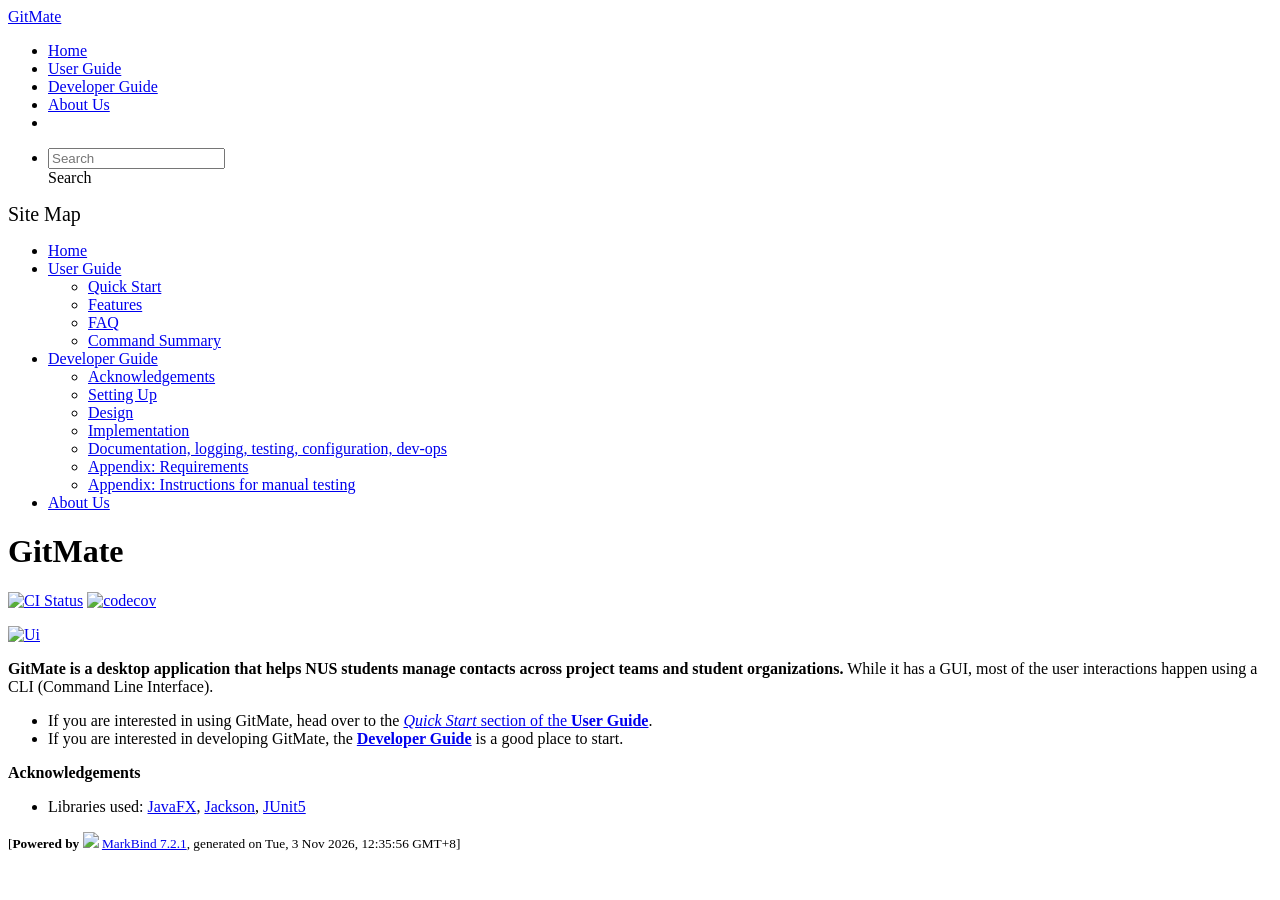
==== commit 771b3a3c: "deploy: 50f0491e3a04bbf5cb425e4dc948b0c6c06725a9" ====
--- a/index.html
+++ b/index.html
@@ -20,7 +20,7 @@
 <body 
    
   data-code-theme="light">
-<div id="app"><!--[--><header sticky><div data-v-94b60ff6><nav class="navbar navbar-expand-md d-print-none navbar-dark bg-dark" data-v-94b60ff6><div class="container-fluid" data-v-94b60ff6><div class="navbar-left" data-v-94b60ff6><!--[--><a href="/tp/index.html" title="Home" class="navbar-brand">GitMate</a><!--]--></div><div class="navbar-default" data-v-94b60ff6><ul class="navbar-nav me-auto mt-2 mt-lg-0" data-v-94b60ff6><!--[--> <li><a href="/tp/index.html" class="nav-link">Home</a></li> <li><a href="/tp/UserGuide.html" class="nav-link">User Guide</a></li> <li><a href="/tp/DeveloperGuide.html" class="nav-link">Developer Guide</a></li> <li><a href="/tp/AboutUs.html" class="nav-link">About Us</a></li> <li><a href="https://github.com/AY2627S1-CS2103T-T16-4/tp" target="_blank" class="nav-link"><span><span aria-hidden="true" class="fab fa-github"></span></span></a></li> <!--]--></ul></div><div class="navbar-right" data-v-94b60ff6><ul class="navbar-nav" data-v-94b60ff6><!--[--><li><form class="navbar-form"><div style="position:relative;" class="dropdown" data-v-103d5c4e><!--[--><input value="" data-bs-toggle="dropdown" type="text" class="form-control" placeholder="Search" autocomplete="off" data-v-103d5c4e><div class="form-control placeholder-div-hidden" data-v-103d5c4e>Search</div><!--]--><ul class="dropdown-menu search-dropdown-menu dropdown-menu-hidden dropdown-menu-end" data-v-103d5c4e><!--[--><!--]--></ul></div></form></li><!--]--></ul><!----></div></div></nav><div style="display:none;" class="lower-navbar-container" data-v-94b60ff6><!--[--><!----><!----><!--]--></div></div></header> <div id="flex-body"><nav id="site-nav" data-v-6b1b63d2><!--[--><div class="site-nav-top"><div class="fw-bold mb-2" style="font-size:1.25rem;">Site Map</div></div> <div class="nav-component slim-scroll"><div class="site-nav-root"><!--[--><ul class="site-nav-list site-nav-list-root" data-v-6b1b63d2><!--[--><li><div class="site-nav-default-list-item site-nav-list-item-0" onclick="handleSiteNavClick(this)"><a href="/tp/index.html">Home</a></div></li> <li><div class="site-nav-default-list-item site-nav-list-item-0" onclick="handleSiteNavClick(this)"><a href="/tp/UserGuide.html">User Guide</a> <div class="site-nav-dropdown-btn-container"><i class="site-nav-dropdown-btn-icon site-nav-rotate-icon" onclick="handleSiteNavClick(this.parentNode.parentNode, false); event.stopPropagation();"><span class="glyphicon glyphicon-menu-down" aria-hidden="true"></span></i></div></div><ul class="site-nav-dropdown-container site-nav-dropdown-container-open site-nav-list"><li><div class="site-nav-default-list-item site-nav-list-item-1" onclick="handleSiteNavClick(this)"><a href="/tp/UserGuide.html#quick-start">Quick Start</a></div></li> <li><div class="site-nav-default-list-item site-nav-list-item-1" onclick="handleSiteNavClick(this)"><a href="/tp/UserGuide.html#features">Features</a></div></li> <li><div class="site-nav-default-list-item site-nav-list-item-1" onclick="handleSiteNavClick(this)"><a href="/tp/UserGuide.html#faq">FAQ</a></div></li> <li><div class="site-nav-default-list-item site-nav-list-item-1" onclick="handleSiteNavClick(this)"><a href="/tp/UserGuide.html#command-summary">Command Summary</a></div></li></ul></li> <li><div class="site-nav-default-list-item site-nav-list-item-0" onclick="handleSiteNavClick(this)"><a href="/tp/DeveloperGuide.html">Developer Guide</a> <div class="site-nav-dropdown-btn-container"><i class="site-nav-dropdown-btn-icon site-nav-rotate-icon" onclick="handleSiteNavClick(this.parentNode.parentNode, false); event.stopPropagation();"><span class="glyphicon glyphicon-menu-down" aria-hidden="true"></span></i></div></div><ul class="site-nav-dropdown-container site-nav-dropdown-container-open site-nav-list"><li><div class="site-nav-default-list-item site-nav-list-item-1" onclick="handleSiteNavClick(this)"><a href="/tp/DeveloperGuide.html#acknowledgements">Acknowledgements</a></div></li> <li><div class="site-nav-default-list-item site-nav-list-item-1" onclick="handleSiteNavClick(this)"><a href="/tp/DeveloperGuide.html#setting-up-getting-started">Setting Up</a></div></li> <li><div class="site-nav-default-list-item site-nav-list-item-1" onclick="handleSiteNavClick(this)"><a href="/tp/DeveloperGuide.html#design">Design</a></div></li> <li><div class="site-nav-default-list-item site-nav-list-item-1" onclick="handleSiteNavClick(this)"><a href="/tp/DeveloperGuide.html#implementation">Implementation</a></div></li> <li><div class="site-nav-default-list-item site-nav-list-item-1" onclick="handleSiteNavClick(this)"><a href="/tp/DeveloperGuide.html#documentation-logging-testing-configuration-dev-ops">Documentation, logging, testing, configuration, dev-ops</a></div></li> <li><div class="site-nav-default-list-item site-nav-list-item-1" onclick="handleSiteNavClick(this)"><a href="/tp/DeveloperGuide.html#appendix-requirements">Appendix: Requirements</a></div></li> <li><div class="site-nav-default-list-item site-nav-list-item-1" onclick="handleSiteNavClick(this)"><a href="/tp/DeveloperGuide.html#appendix-instructions-for-manual-testing">Appendix: Instructions for manual testing</a></div></li></ul></li> <li><div class="site-nav-default-list-item site-nav-list-item-0" onclick="handleSiteNavClick(this)"><a href="/tp/AboutUs.html">About Us</a></div></li><!--]--><!--v-if--></ul><!--]--></div></div><!--]--><!--v-if--></nav> <div id="content-wrapper"><h1 id="gitmate">GitMate<a class="fa fa-anchor" href="#gitmate" onclick="event.stopPropagation()"></a></h1> <p><a href="https://github.com/AY2627S1-CS2103T-T16-4/tp/actions"><img src="https://github.com/AY2627S1-CS2103T-T16-4/tp/workflows/Java%20CI/badge.svg" alt="CI Status" class="img-fluid"></a> <a href="https://codecov.io/gh/AY2627S1-CS2103T-T16-4/tp"><img src="https://codecov.io/gh/AY2627S1-CS2103T-T16-4/tp/branch/master/graph/badge.svg" alt="codecov" class="img-fluid"></a></p> <p><a href="/tp/images/Ui.png" target="_self"><img src="/tp/images/Ui.png" alt="Ui" class="img-fluid"></a></p> <p><strong>GitMate is a desktop application that helps NUS students manage contacts across project teams and student organizations.</strong> While it has a GUI, most of the user interactions happen using a CLI (Command Line Interface).</p> <ul><li>If you are interested in using GitMate, head over to the <a href="/tp/UserGuide.html#quick-start"><em>Quick Start</em> section of the <strong>User Guide</strong></a>.</li> <li>If you are interested in developing GitMate, the <a href="/tp/DeveloperGuide.html"><strong>Developer Guide</strong></a> is a good place to start.</li></ul> <p><strong>Acknowledgements</strong></p> <ul><li>Libraries used: <a href="https://openjfx.io/">JavaFX</a>, <a href="https://github.com/FasterXML/jackson">Jackson</a>, <a href="https://github.com/junit-team/junit5">JUnit5</a></li></ul></div> <nav id="page-nav" data-v-6b1b63d2><!--[--><div class="nav-component slim-scroll"></div><!--]--><!--v-if--></nav> <div class="scroll-top-button fa-lg d-print-none" style="display:none;bottom:2%;right:2%;position:fixed;" aria-hidden="true"><!--[--><i class="fas fa-arrow-circle-up"></i><!--]--></div></div> <footer><div class="text-center"><small>[<span><strong>Powered by</strong></span> <img src="https://markbind.org/favicon.ico" width="30"> <a href="https://markbind.org/">MarkBind 7.2.1</a>, generated on Tue, 3 Nov 2026, 12:24:51 GMT+8]</small></div></footer><!--]--></div>
+<div id="app"><!--[--><header sticky><div data-v-94b60ff6><nav class="navbar navbar-expand-md d-print-none navbar-dark bg-dark" data-v-94b60ff6><div class="container-fluid" data-v-94b60ff6><div class="navbar-left" data-v-94b60ff6><!--[--><a href="/tp/index.html" title="Home" class="navbar-brand">GitMate</a><!--]--></div><div class="navbar-default" data-v-94b60ff6><ul class="navbar-nav me-auto mt-2 mt-lg-0" data-v-94b60ff6><!--[--> <li><a href="/tp/index.html" class="nav-link">Home</a></li> <li><a href="/tp/UserGuide.html" class="nav-link">User Guide</a></li> <li><a href="/tp/DeveloperGuide.html" class="nav-link">Developer Guide</a></li> <li><a href="/tp/AboutUs.html" class="nav-link">About Us</a></li> <li><a href="https://github.com/AY2627S1-CS2103T-T16-4/tp" target="_blank" class="nav-link"><span><span aria-hidden="true" class="fab fa-github"></span></span></a></li> <!--]--></ul></div><div class="navbar-right" data-v-94b60ff6><ul class="navbar-nav" data-v-94b60ff6><!--[--><li><form class="navbar-form"><div style="position:relative;" class="dropdown" data-v-103d5c4e><!--[--><input value="" data-bs-toggle="dropdown" type="text" class="form-control" placeholder="Search" autocomplete="off" data-v-103d5c4e><div class="form-control placeholder-div-hidden" data-v-103d5c4e>Search</div><!--]--><ul class="dropdown-menu search-dropdown-menu dropdown-menu-hidden dropdown-menu-end" data-v-103d5c4e><!--[--><!--]--></ul></div></form></li><!--]--></ul><!----></div></div></nav><div style="display:none;" class="lower-navbar-container" data-v-94b60ff6><!--[--><!----><!----><!--]--></div></div></header> <div id="flex-body"><nav id="site-nav" data-v-6b1b63d2><!--[--><div class="site-nav-top"><div class="fw-bold mb-2" style="font-size:1.25rem;">Site Map</div></div> <div class="nav-component slim-scroll"><div class="site-nav-root"><!--[--><ul class="site-nav-list site-nav-list-root" data-v-6b1b63d2><!--[--><li><div class="site-nav-default-list-item site-nav-list-item-0" onclick="handleSiteNavClick(this)"><a href="/tp/index.html">Home</a></div></li> <li><div class="site-nav-default-list-item site-nav-list-item-0" onclick="handleSiteNavClick(this)"><a href="/tp/UserGuide.html">User Guide</a> <div class="site-nav-dropdown-btn-container"><i class="site-nav-dropdown-btn-icon site-nav-rotate-icon" onclick="handleSiteNavClick(this.parentNode.parentNode, false); event.stopPropagation();"><span class="glyphicon glyphicon-menu-down" aria-hidden="true"></span></i></div></div><ul class="site-nav-dropdown-container site-nav-dropdown-container-open site-nav-list"><li><div class="site-nav-default-list-item site-nav-list-item-1" onclick="handleSiteNavClick(this)"><a href="/tp/UserGuide.html#quick-start">Quick Start</a></div></li> <li><div class="site-nav-default-list-item site-nav-list-item-1" onclick="handleSiteNavClick(this)"><a href="/tp/UserGuide.html#features">Features</a></div></li> <li><div class="site-nav-default-list-item site-nav-list-item-1" onclick="handleSiteNavClick(this)"><a href="/tp/UserGuide.html#faq">FAQ</a></div></li> <li><div class="site-nav-default-list-item site-nav-list-item-1" onclick="handleSiteNavClick(this)"><a href="/tp/UserGuide.html#command-summary">Command Summary</a></div></li></ul></li> <li><div class="site-nav-default-list-item site-nav-list-item-0" onclick="handleSiteNavClick(this)"><a href="/tp/DeveloperGuide.html">Developer Guide</a> <div class="site-nav-dropdown-btn-container"><i class="site-nav-dropdown-btn-icon site-nav-rotate-icon" onclick="handleSiteNavClick(this.parentNode.parentNode, false); event.stopPropagation();"><span class="glyphicon glyphicon-menu-down" aria-hidden="true"></span></i></div></div><ul class="site-nav-dropdown-container site-nav-dropdown-container-open site-nav-list"><li><div class="site-nav-default-list-item site-nav-list-item-1" onclick="handleSiteNavClick(this)"><a href="/tp/DeveloperGuide.html#acknowledgements">Acknowledgements</a></div></li> <li><div class="site-nav-default-list-item site-nav-list-item-1" onclick="handleSiteNavClick(this)"><a href="/tp/DeveloperGuide.html#setting-up-getting-started">Setting Up</a></div></li> <li><div class="site-nav-default-list-item site-nav-list-item-1" onclick="handleSiteNavClick(this)"><a href="/tp/DeveloperGuide.html#design">Design</a></div></li> <li><div class="site-nav-default-list-item site-nav-list-item-1" onclick="handleSiteNavClick(this)"><a href="/tp/DeveloperGuide.html#implementation">Implementation</a></div></li> <li><div class="site-nav-default-list-item site-nav-list-item-1" onclick="handleSiteNavClick(this)"><a href="/tp/DeveloperGuide.html#documentation-logging-testing-configuration-dev-ops">Documentation, logging, testing, configuration, dev-ops</a></div></li> <li><div class="site-nav-default-list-item site-nav-list-item-1" onclick="handleSiteNavClick(this)"><a href="/tp/DeveloperGuide.html#appendix-requirements">Appendix: Requirements</a></div></li> <li><div class="site-nav-default-list-item site-nav-list-item-1" onclick="handleSiteNavClick(this)"><a href="/tp/DeveloperGuide.html#appendix-instructions-for-manual-testing">Appendix: Instructions for manual testing</a></div></li></ul></li> <li><div class="site-nav-default-list-item site-nav-list-item-0" onclick="handleSiteNavClick(this)"><a href="/tp/AboutUs.html">About Us</a></div></li><!--]--><!--v-if--></ul><!--]--></div></div><!--]--><!--v-if--></nav> <div id="content-wrapper"><h1 id="gitmate">GitMate<a class="fa fa-anchor" href="#gitmate" onclick="event.stopPropagation()"></a></h1> <p><a href="https://github.com/AY2627S1-CS2103T-T16-4/tp/actions"><img src="https://github.com/AY2627S1-CS2103T-T16-4/tp/workflows/Java%20CI/badge.svg" alt="CI Status" class="img-fluid"></a> <a href="https://codecov.io/gh/AY2627S1-CS2103T-T16-4/tp"><img src="https://codecov.io/gh/AY2627S1-CS2103T-T16-4/tp/branch/master/graph/badge.svg" alt="codecov" class="img-fluid"></a></p> <p><a href="/tp/images/Ui.png" target="_self"><img src="/tp/images/Ui.png" alt="Ui" class="img-fluid"></a></p> <p><strong>GitMate is a desktop application that helps NUS students manage contacts across project teams and student organizations.</strong> While it has a GUI, most of the user interactions happen using a CLI (Command Line Interface).</p> <ul><li>If you are interested in using GitMate, head over to the <a href="/tp/UserGuide.html#quick-start"><em>Quick Start</em> section of the <strong>User Guide</strong></a>.</li> <li>If you are interested in developing GitMate, the <a href="/tp/DeveloperGuide.html"><strong>Developer Guide</strong></a> is a good place to start.</li></ul> <p><strong>Acknowledgements</strong></p> <ul><li>Libraries used: <a href="https://openjfx.io/">JavaFX</a>, <a href="https://github.com/FasterXML/jackson">Jackson</a>, <a href="https://github.com/junit-team/junit5">JUnit5</a></li></ul></div> <nav id="page-nav" data-v-6b1b63d2><!--[--><div class="nav-component slim-scroll"></div><!--]--><!--v-if--></nav> <div class="scroll-top-button fa-lg d-print-none" style="display:none;bottom:2%;right:2%;position:fixed;" aria-hidden="true"><!--[--><i class="fas fa-arrow-circle-up"></i><!--]--></div></div> <footer><div class="text-center"><small>[<span><strong>Powered by</strong></span> <img src="https://markbind.org/favicon.ico" width="30"> <a href="https://markbind.org/">MarkBind 7.2.1</a>, generated on Tue, 3 Nov 2026, 12:35:56 GMT+8]</small></div></footer><!--]--></div>
 </body><script src="/tp/markbind/js/bootstrap-utility.min.js"></script>
 <script src="/tp/markbind/js/polyfill.min.js"></script>
 <script src="/tp/markbind/js/vue.global.prod.min.js"></script>
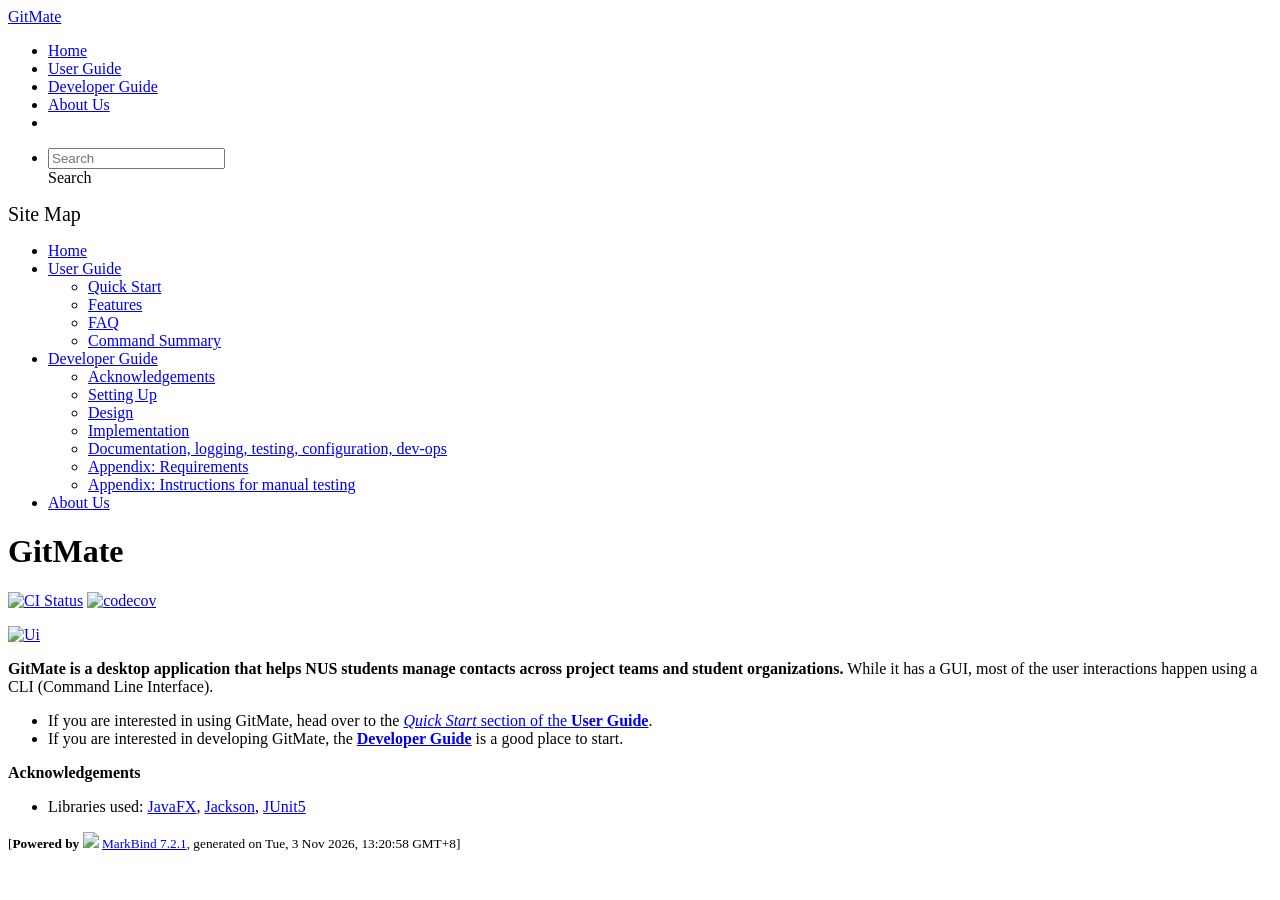
==== commit 1c7484ef: "deploy: 96cb0ccf8c7d094aef4ec29a0b44cf89e8fc860c" ====
--- a/index.html
+++ b/index.html
@@ -20,7 +20,7 @@
 <body 
    
   data-code-theme="light">
-<div id="app"><!--[--><header sticky><div data-v-94b60ff6><nav class="navbar navbar-expand-md d-print-none navbar-dark bg-dark" data-v-94b60ff6><div class="container-fluid" data-v-94b60ff6><div class="navbar-left" data-v-94b60ff6><!--[--><a href="/tp/index.html" title="Home" class="navbar-brand">GitMate</a><!--]--></div><div class="navbar-default" data-v-94b60ff6><ul class="navbar-nav me-auto mt-2 mt-lg-0" data-v-94b60ff6><!--[--> <li><a href="/tp/index.html" class="nav-link">Home</a></li> <li><a href="/tp/UserGuide.html" class="nav-link">User Guide</a></li> <li><a href="/tp/DeveloperGuide.html" class="nav-link">Developer Guide</a></li> <li><a href="/tp/AboutUs.html" class="nav-link">About Us</a></li> <li><a href="https://github.com/AY2627S1-CS2103T-T16-4/tp" target="_blank" class="nav-link"><span><span aria-hidden="true" class="fab fa-github"></span></span></a></li> <!--]--></ul></div><div class="navbar-right" data-v-94b60ff6><ul class="navbar-nav" data-v-94b60ff6><!--[--><li><form class="navbar-form"><div style="position:relative;" class="dropdown" data-v-103d5c4e><!--[--><input value="" data-bs-toggle="dropdown" type="text" class="form-control" placeholder="Search" autocomplete="off" data-v-103d5c4e><div class="form-control placeholder-div-hidden" data-v-103d5c4e>Search</div><!--]--><ul class="dropdown-menu search-dropdown-menu dropdown-menu-hidden dropdown-menu-end" data-v-103d5c4e><!--[--><!--]--></ul></div></form></li><!--]--></ul><!----></div></div></nav><div style="display:none;" class="lower-navbar-container" data-v-94b60ff6><!--[--><!----><!----><!--]--></div></div></header> <div id="flex-body"><nav id="site-nav" data-v-6b1b63d2><!--[--><div class="site-nav-top"><div class="fw-bold mb-2" style="font-size:1.25rem;">Site Map</div></div> <div class="nav-component slim-scroll"><div class="site-nav-root"><!--[--><ul class="site-nav-list site-nav-list-root" data-v-6b1b63d2><!--[--><li><div class="site-nav-default-list-item site-nav-list-item-0" onclick="handleSiteNavClick(this)"><a href="/tp/index.html">Home</a></div></li> <li><div class="site-nav-default-list-item site-nav-list-item-0" onclick="handleSiteNavClick(this)"><a href="/tp/UserGuide.html">User Guide</a> <div class="site-nav-dropdown-btn-container"><i class="site-nav-dropdown-btn-icon site-nav-rotate-icon" onclick="handleSiteNavClick(this.parentNode.parentNode, false); event.stopPropagation();"><span class="glyphicon glyphicon-menu-down" aria-hidden="true"></span></i></div></div><ul class="site-nav-dropdown-container site-nav-dropdown-container-open site-nav-list"><li><div class="site-nav-default-list-item site-nav-list-item-1" onclick="handleSiteNavClick(this)"><a href="/tp/UserGuide.html#quick-start">Quick Start</a></div></li> <li><div class="site-nav-default-list-item site-nav-list-item-1" onclick="handleSiteNavClick(this)"><a href="/tp/UserGuide.html#features">Features</a></div></li> <li><div class="site-nav-default-list-item site-nav-list-item-1" onclick="handleSiteNavClick(this)"><a href="/tp/UserGuide.html#faq">FAQ</a></div></li> <li><div class="site-nav-default-list-item site-nav-list-item-1" onclick="handleSiteNavClick(this)"><a href="/tp/UserGuide.html#command-summary">Command Summary</a></div></li></ul></li> <li><div class="site-nav-default-list-item site-nav-list-item-0" onclick="handleSiteNavClick(this)"><a href="/tp/DeveloperGuide.html">Developer Guide</a> <div class="site-nav-dropdown-btn-container"><i class="site-nav-dropdown-btn-icon site-nav-rotate-icon" onclick="handleSiteNavClick(this.parentNode.parentNode, false); event.stopPropagation();"><span class="glyphicon glyphicon-menu-down" aria-hidden="true"></span></i></div></div><ul class="site-nav-dropdown-container site-nav-dropdown-container-open site-nav-list"><li><div class="site-nav-default-list-item site-nav-list-item-1" onclick="handleSiteNavClick(this)"><a href="/tp/DeveloperGuide.html#acknowledgements">Acknowledgements</a></div></li> <li><div class="site-nav-default-list-item site-nav-list-item-1" onclick="handleSiteNavClick(this)"><a href="/tp/DeveloperGuide.html#setting-up-getting-started">Setting Up</a></div></li> <li><div class="site-nav-default-list-item site-nav-list-item-1" onclick="handleSiteNavClick(this)"><a href="/tp/DeveloperGuide.html#design">Design</a></div></li> <li><div class="site-nav-default-list-item site-nav-list-item-1" onclick="handleSiteNavClick(this)"><a href="/tp/DeveloperGuide.html#implementation">Implementation</a></div></li> <li><div class="site-nav-default-list-item site-nav-list-item-1" onclick="handleSiteNavClick(this)"><a href="/tp/DeveloperGuide.html#documentation-logging-testing-configuration-dev-ops">Documentation, logging, testing, configuration, dev-ops</a></div></li> <li><div class="site-nav-default-list-item site-nav-list-item-1" onclick="handleSiteNavClick(this)"><a href="/tp/DeveloperGuide.html#appendix-requirements">Appendix: Requirements</a></div></li> <li><div class="site-nav-default-list-item site-nav-list-item-1" onclick="handleSiteNavClick(this)"><a href="/tp/DeveloperGuide.html#appendix-instructions-for-manual-testing">Appendix: Instructions for manual testing</a></div></li></ul></li> <li><div class="site-nav-default-list-item site-nav-list-item-0" onclick="handleSiteNavClick(this)"><a href="/tp/AboutUs.html">About Us</a></div></li><!--]--><!--v-if--></ul><!--]--></div></div><!--]--><!--v-if--></nav> <div id="content-wrapper"><h1 id="gitmate">GitMate<a class="fa fa-anchor" href="#gitmate" onclick="event.stopPropagation()"></a></h1> <p><a href="https://github.com/AY2627S1-CS2103T-T16-4/tp/actions"><img src="https://github.com/AY2627S1-CS2103T-T16-4/tp/workflows/Java%20CI/badge.svg" alt="CI Status" class="img-fluid"></a> <a href="https://codecov.io/gh/AY2627S1-CS2103T-T16-4/tp"><img src="https://codecov.io/gh/AY2627S1-CS2103T-T16-4/tp/branch/master/graph/badge.svg" alt="codecov" class="img-fluid"></a></p> <p><a href="/tp/images/Ui.png" target="_self"><img src="/tp/images/Ui.png" alt="Ui" class="img-fluid"></a></p> <p><strong>GitMate is a desktop application that helps NUS students manage contacts across project teams and student organizations.</strong> While it has a GUI, most of the user interactions happen using a CLI (Command Line Interface).</p> <ul><li>If you are interested in using GitMate, head over to the <a href="/tp/UserGuide.html#quick-start"><em>Quick Start</em> section of the <strong>User Guide</strong></a>.</li> <li>If you are interested in developing GitMate, the <a href="/tp/DeveloperGuide.html"><strong>Developer Guide</strong></a> is a good place to start.</li></ul> <p><strong>Acknowledgements</strong></p> <ul><li>Libraries used: <a href="https://openjfx.io/">JavaFX</a>, <a href="https://github.com/FasterXML/jackson">Jackson</a>, <a href="https://github.com/junit-team/junit5">JUnit5</a></li></ul></div> <nav id="page-nav" data-v-6b1b63d2><!--[--><div class="nav-component slim-scroll"></div><!--]--><!--v-if--></nav> <div class="scroll-top-button fa-lg d-print-none" style="display:none;bottom:2%;right:2%;position:fixed;" aria-hidden="true"><!--[--><i class="fas fa-arrow-circle-up"></i><!--]--></div></div> <footer><div class="text-center"><small>[<span><strong>Powered by</strong></span> <img src="https://markbind.org/favicon.ico" width="30"> <a href="https://markbind.org/">MarkBind 7.2.1</a>, generated on Tue, 3 Nov 2026, 12:35:56 GMT+8]</small></div></footer><!--]--></div>
+<div id="app"><!--[--><header sticky><div data-v-94b60ff6><nav class="navbar navbar-expand-md d-print-none navbar-dark bg-dark" data-v-94b60ff6><div class="container-fluid" data-v-94b60ff6><div class="navbar-left" data-v-94b60ff6><!--[--><a href="/tp/index.html" title="Home" class="navbar-brand">GitMate</a><!--]--></div><div class="navbar-default" data-v-94b60ff6><ul class="navbar-nav me-auto mt-2 mt-lg-0" data-v-94b60ff6><!--[--> <li><a href="/tp/index.html" class="nav-link">Home</a></li> <li><a href="/tp/UserGuide.html" class="nav-link">User Guide</a></li> <li><a href="/tp/DeveloperGuide.html" class="nav-link">Developer Guide</a></li> <li><a href="/tp/AboutUs.html" class="nav-link">About Us</a></li> <li><a href="https://github.com/AY2627S1-CS2103T-T16-4/tp" target="_blank" class="nav-link"><span><span aria-hidden="true" class="fab fa-github"></span></span></a></li> <!--]--></ul></div><div class="navbar-right" data-v-94b60ff6><ul class="navbar-nav" data-v-94b60ff6><!--[--><li><form class="navbar-form"><div style="position:relative;" class="dropdown" data-v-103d5c4e><!--[--><input value="" data-bs-toggle="dropdown" type="text" class="form-control" placeholder="Search" autocomplete="off" data-v-103d5c4e><div class="form-control placeholder-div-hidden" data-v-103d5c4e>Search</div><!--]--><ul class="dropdown-menu search-dropdown-menu dropdown-menu-hidden dropdown-menu-end" data-v-103d5c4e><!--[--><!--]--></ul></div></form></li><!--]--></ul><!----></div></div></nav><div style="display:none;" class="lower-navbar-container" data-v-94b60ff6><!--[--><!----><!----><!--]--></div></div></header> <div id="flex-body"><nav id="site-nav" data-v-6b1b63d2><!--[--><div class="site-nav-top"><div class="fw-bold mb-2" style="font-size:1.25rem;">Site Map</div></div> <div class="nav-component slim-scroll"><div class="site-nav-root"><!--[--><ul class="site-nav-list site-nav-list-root" data-v-6b1b63d2><!--[--><li><div class="site-nav-default-list-item site-nav-list-item-0" onclick="handleSiteNavClick(this)"><a href="/tp/index.html">Home</a></div></li> <li><div class="site-nav-default-list-item site-nav-list-item-0" onclick="handleSiteNavClick(this)"><a href="/tp/UserGuide.html">User Guide</a> <div class="site-nav-dropdown-btn-container"><i class="site-nav-dropdown-btn-icon site-nav-rotate-icon" onclick="handleSiteNavClick(this.parentNode.parentNode, false); event.stopPropagation();"><span class="glyphicon glyphicon-menu-down" aria-hidden="true"></span></i></div></div><ul class="site-nav-dropdown-container site-nav-dropdown-container-open site-nav-list"><li><div class="site-nav-default-list-item site-nav-list-item-1" onclick="handleSiteNavClick(this)"><a href="/tp/UserGuide.html#quick-start">Quick Start</a></div></li> <li><div class="site-nav-default-list-item site-nav-list-item-1" onclick="handleSiteNavClick(this)"><a href="/tp/UserGuide.html#features">Features</a></div></li> <li><div class="site-nav-default-list-item site-nav-list-item-1" onclick="handleSiteNavClick(this)"><a href="/tp/UserGuide.html#faq">FAQ</a></div></li> <li><div class="site-nav-default-list-item site-nav-list-item-1" onclick="handleSiteNavClick(this)"><a href="/tp/UserGuide.html#command-summary">Command Summary</a></div></li></ul></li> <li><div class="site-nav-default-list-item site-nav-list-item-0" onclick="handleSiteNavClick(this)"><a href="/tp/DeveloperGuide.html">Developer Guide</a> <div class="site-nav-dropdown-btn-container"><i class="site-nav-dropdown-btn-icon site-nav-rotate-icon" onclick="handleSiteNavClick(this.parentNode.parentNode, false); event.stopPropagation();"><span class="glyphicon glyphicon-menu-down" aria-hidden="true"></span></i></div></div><ul class="site-nav-dropdown-container site-nav-dropdown-container-open site-nav-list"><li><div class="site-nav-default-list-item site-nav-list-item-1" onclick="handleSiteNavClick(this)"><a href="/tp/DeveloperGuide.html#acknowledgements">Acknowledgements</a></div></li> <li><div class="site-nav-default-list-item site-nav-list-item-1" onclick="handleSiteNavClick(this)"><a href="/tp/DeveloperGuide.html#setting-up-getting-started">Setting Up</a></div></li> <li><div class="site-nav-default-list-item site-nav-list-item-1" onclick="handleSiteNavClick(this)"><a href="/tp/DeveloperGuide.html#design">Design</a></div></li> <li><div class="site-nav-default-list-item site-nav-list-item-1" onclick="handleSiteNavClick(this)"><a href="/tp/DeveloperGuide.html#implementation">Implementation</a></div></li> <li><div class="site-nav-default-list-item site-nav-list-item-1" onclick="handleSiteNavClick(this)"><a href="/tp/DeveloperGuide.html#documentation-logging-testing-configuration-dev-ops">Documentation, logging, testing, configuration, dev-ops</a></div></li> <li><div class="site-nav-default-list-item site-nav-list-item-1" onclick="handleSiteNavClick(this)"><a href="/tp/DeveloperGuide.html#appendix-requirements">Appendix: Requirements</a></div></li> <li><div class="site-nav-default-list-item site-nav-list-item-1" onclick="handleSiteNavClick(this)"><a href="/tp/DeveloperGuide.html#appendix-instructions-for-manual-testing">Appendix: Instructions for manual testing</a></div></li></ul></li> <li><div class="site-nav-default-list-item site-nav-list-item-0" onclick="handleSiteNavClick(this)"><a href="/tp/AboutUs.html">About Us</a></div></li><!--]--><!--v-if--></ul><!--]--></div></div><!--]--><!--v-if--></nav> <div id="content-wrapper"><h1 id="gitmate">GitMate<a class="fa fa-anchor" href="#gitmate" onclick="event.stopPropagation()"></a></h1> <p><a href="https://github.com/AY2627S1-CS2103T-T16-4/tp/actions"><img src="https://github.com/AY2627S1-CS2103T-T16-4/tp/workflows/Java%20CI/badge.svg" alt="CI Status" class="img-fluid"></a> <a href="https://codecov.io/gh/AY2627S1-CS2103T-T16-4/tp"><img src="https://codecov.io/gh/AY2627S1-CS2103T-T16-4/tp/branch/master/graph/badge.svg" alt="codecov" class="img-fluid"></a></p> <p><a href="/tp/images/Ui.png" target="_self"><img src="/tp/images/Ui.png" alt="Ui" class="img-fluid"></a></p> <p><strong>GitMate is a desktop application that helps NUS students manage contacts across project teams and student organizations.</strong> While it has a GUI, most of the user interactions happen using a CLI (Command Line Interface).</p> <ul><li>If you are interested in using GitMate, head over to the <a href="/tp/UserGuide.html#quick-start"><em>Quick Start</em> section of the <strong>User Guide</strong></a>.</li> <li>If you are interested in developing GitMate, the <a href="/tp/DeveloperGuide.html"><strong>Developer Guide</strong></a> is a good place to start.</li></ul> <p><strong>Acknowledgements</strong></p> <ul><li>Libraries used: <a href="https://openjfx.io/">JavaFX</a>, <a href="https://github.com/FasterXML/jackson">Jackson</a>, <a href="https://github.com/junit-team/junit5">JUnit5</a></li></ul></div> <nav id="page-nav" data-v-6b1b63d2><!--[--><div class="nav-component slim-scroll"></div><!--]--><!--v-if--></nav> <div class="scroll-top-button fa-lg d-print-none" style="display:none;bottom:2%;right:2%;position:fixed;" aria-hidden="true"><!--[--><i class="fas fa-arrow-circle-up"></i><!--]--></div></div> <footer><div class="text-center"><small>[<span><strong>Powered by</strong></span> <img src="https://markbind.org/favicon.ico" width="30"> <a href="https://markbind.org/">MarkBind 7.2.1</a>, generated on Tue, 3 Nov 2026, 13:20:58 GMT+8]</small></div></footer><!--]--></div>
 </body><script src="/tp/markbind/js/bootstrap-utility.min.js"></script>
 <script src="/tp/markbind/js/polyfill.min.js"></script>
 <script src="/tp/markbind/js/vue.global.prod.min.js"></script>
